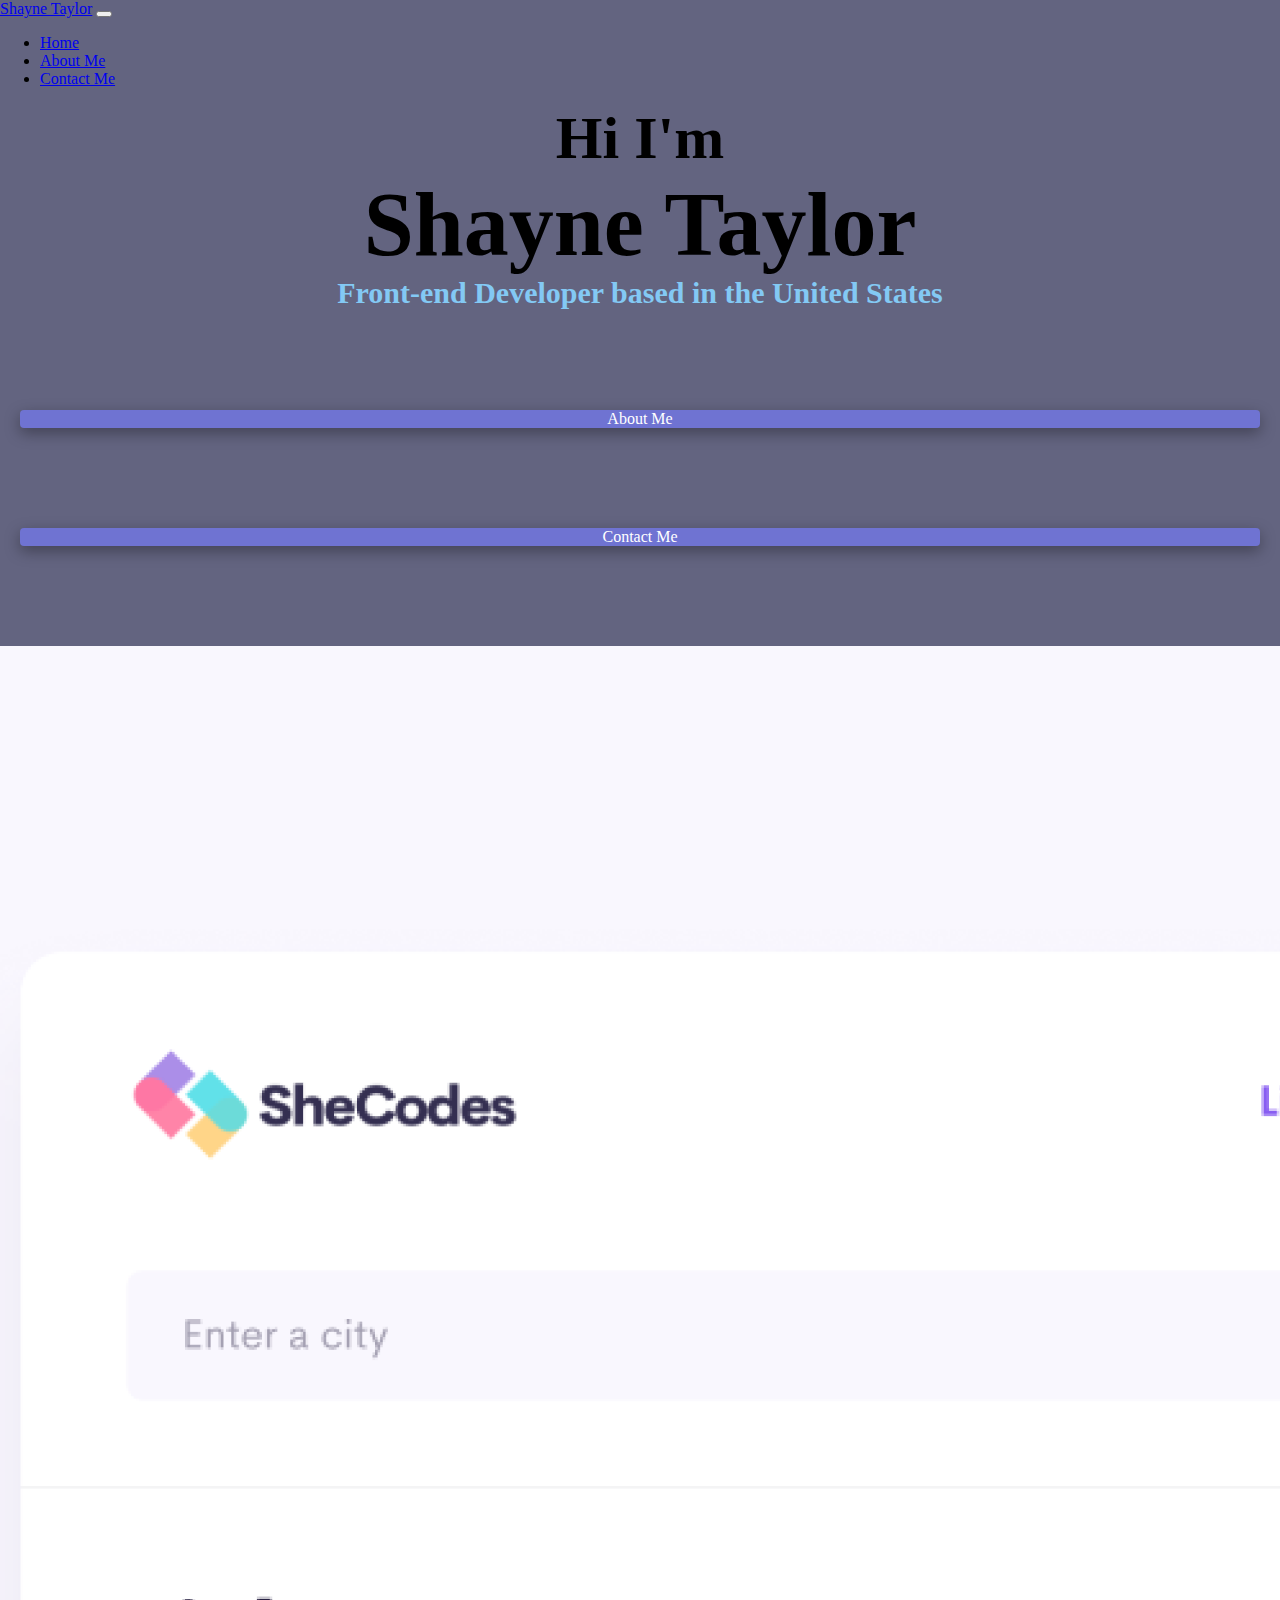
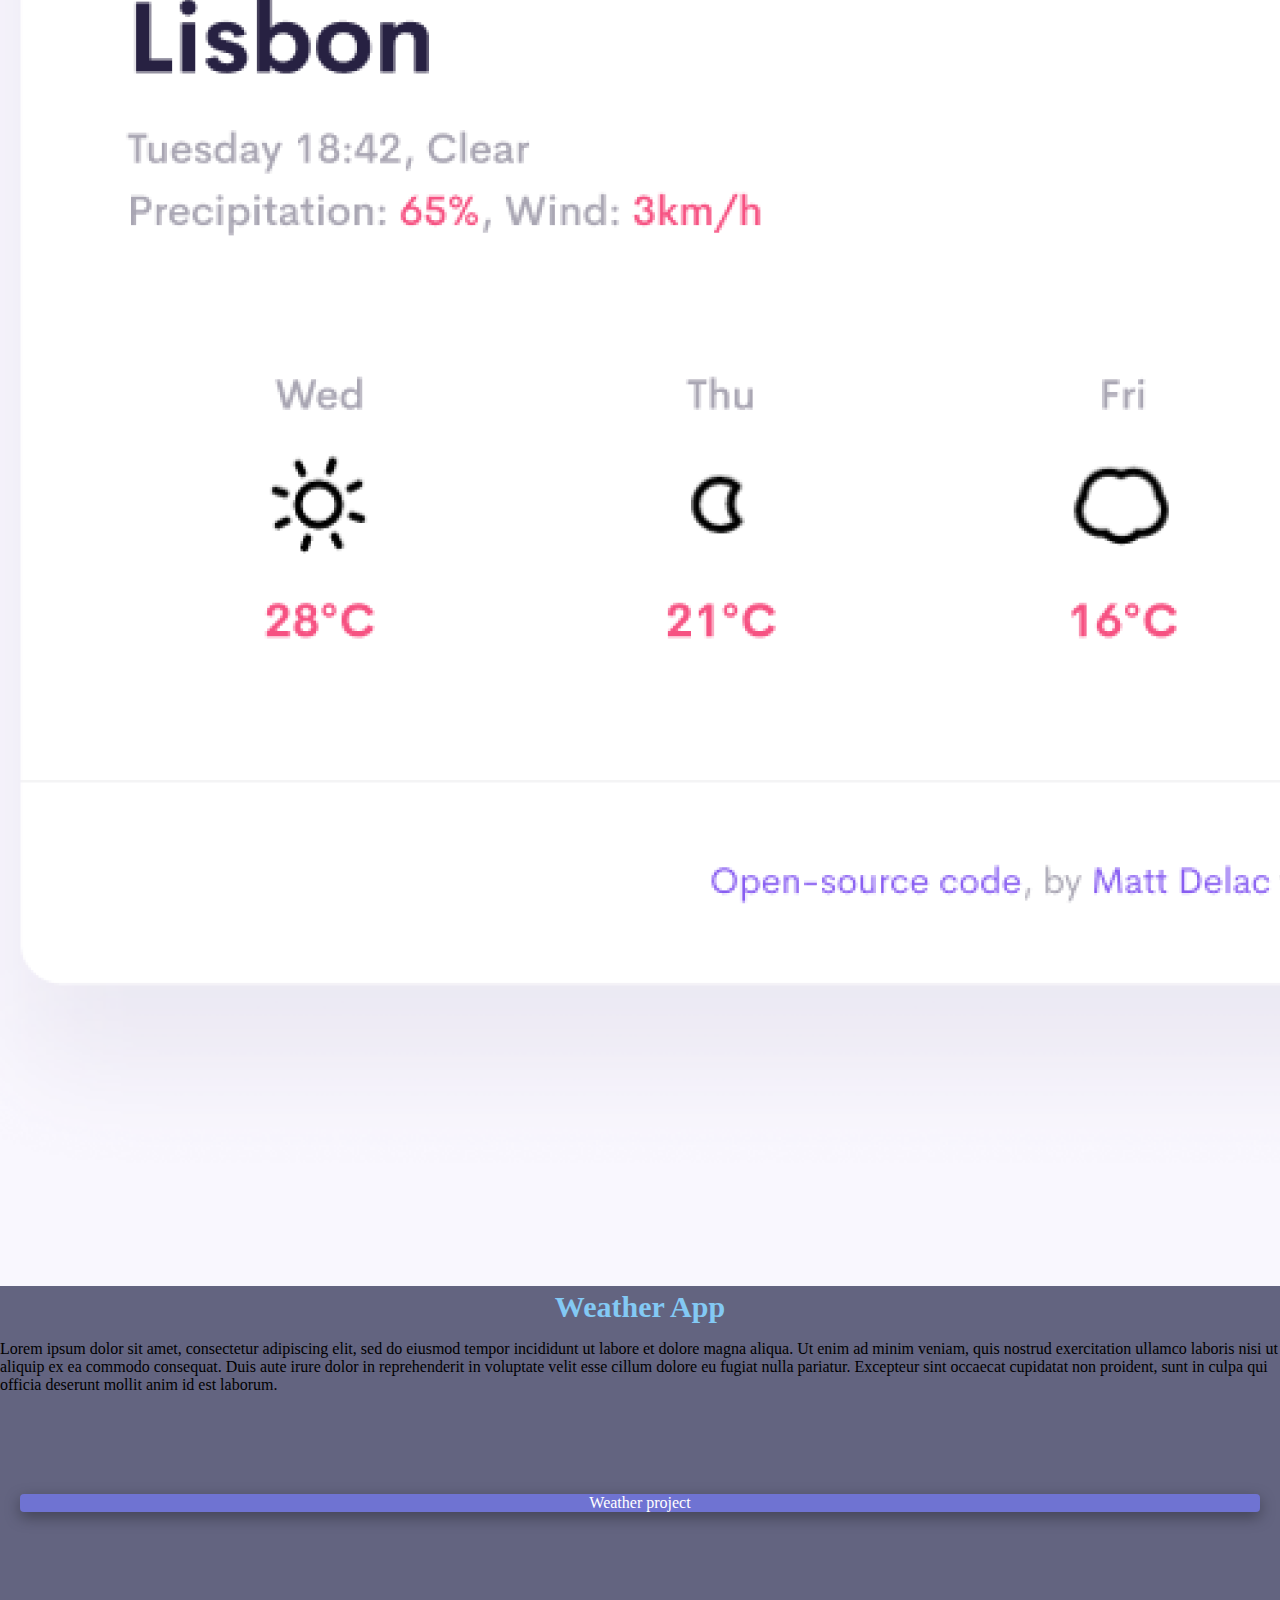
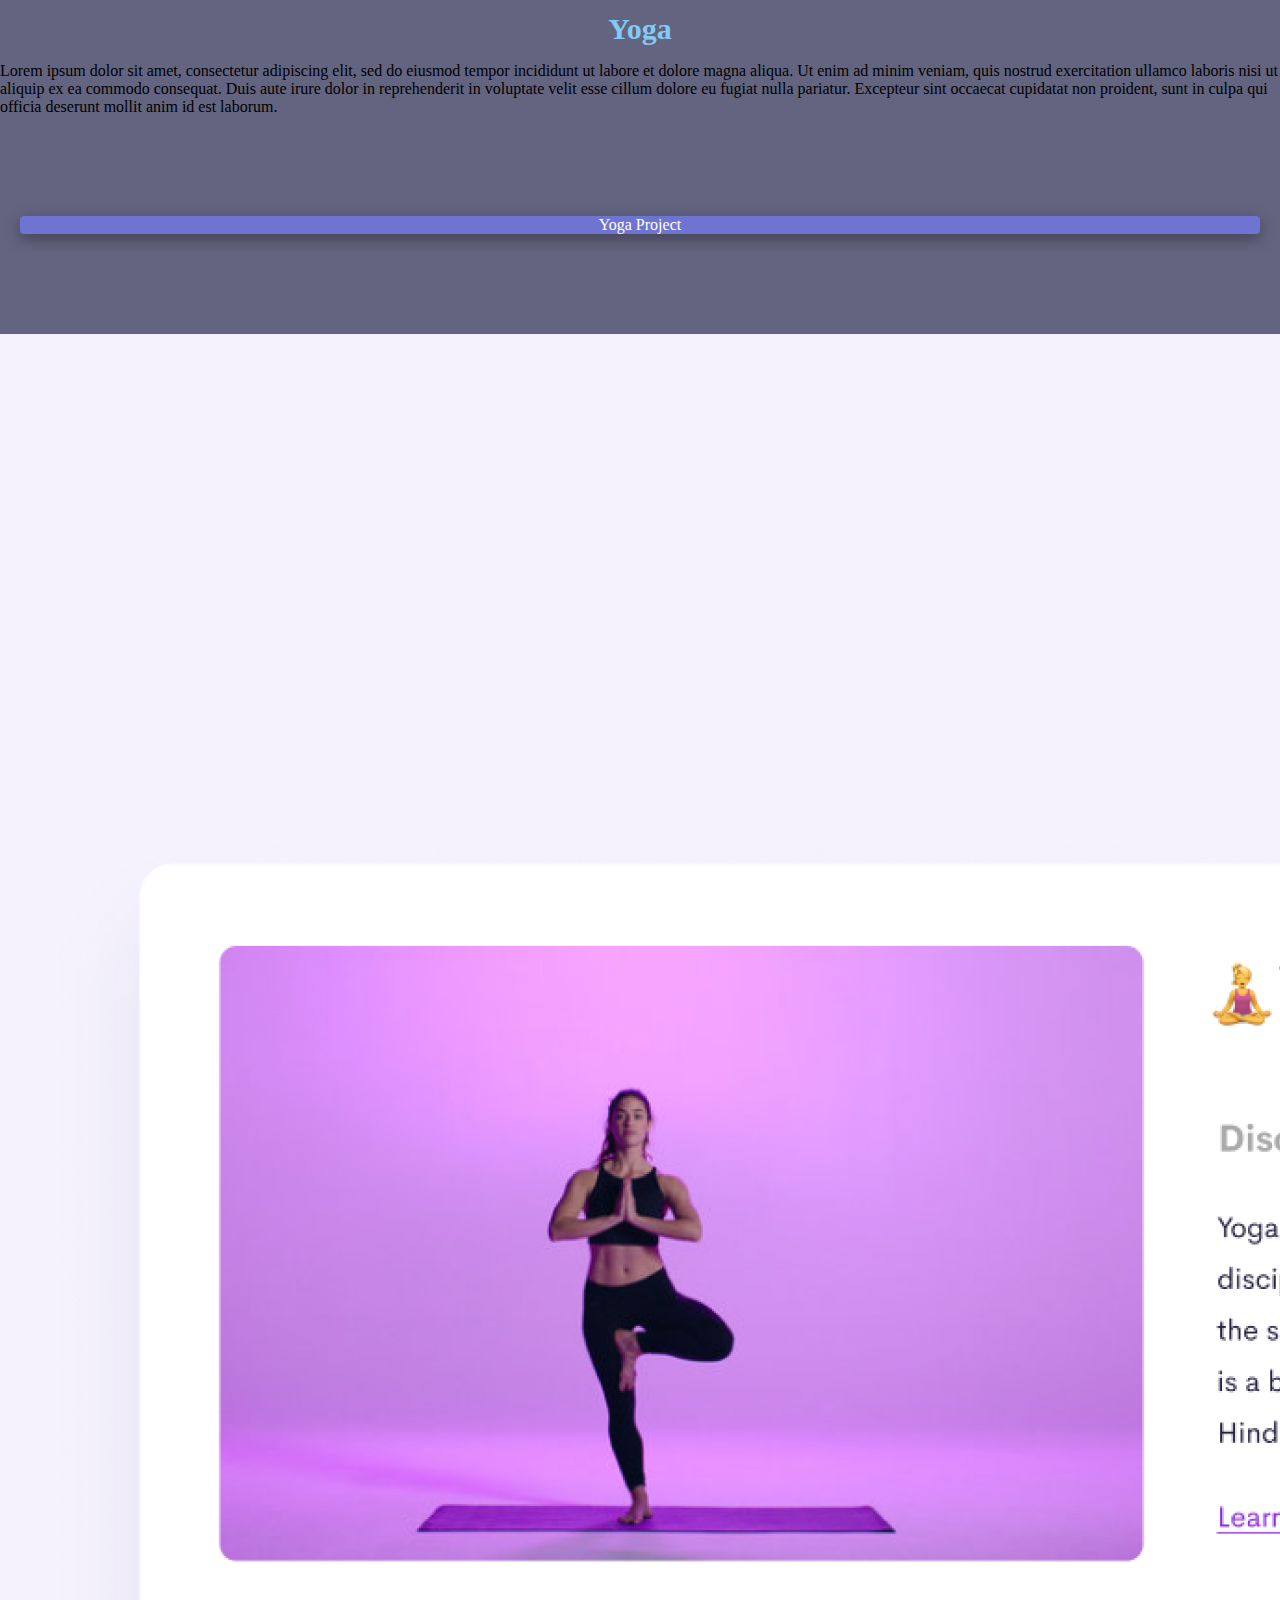
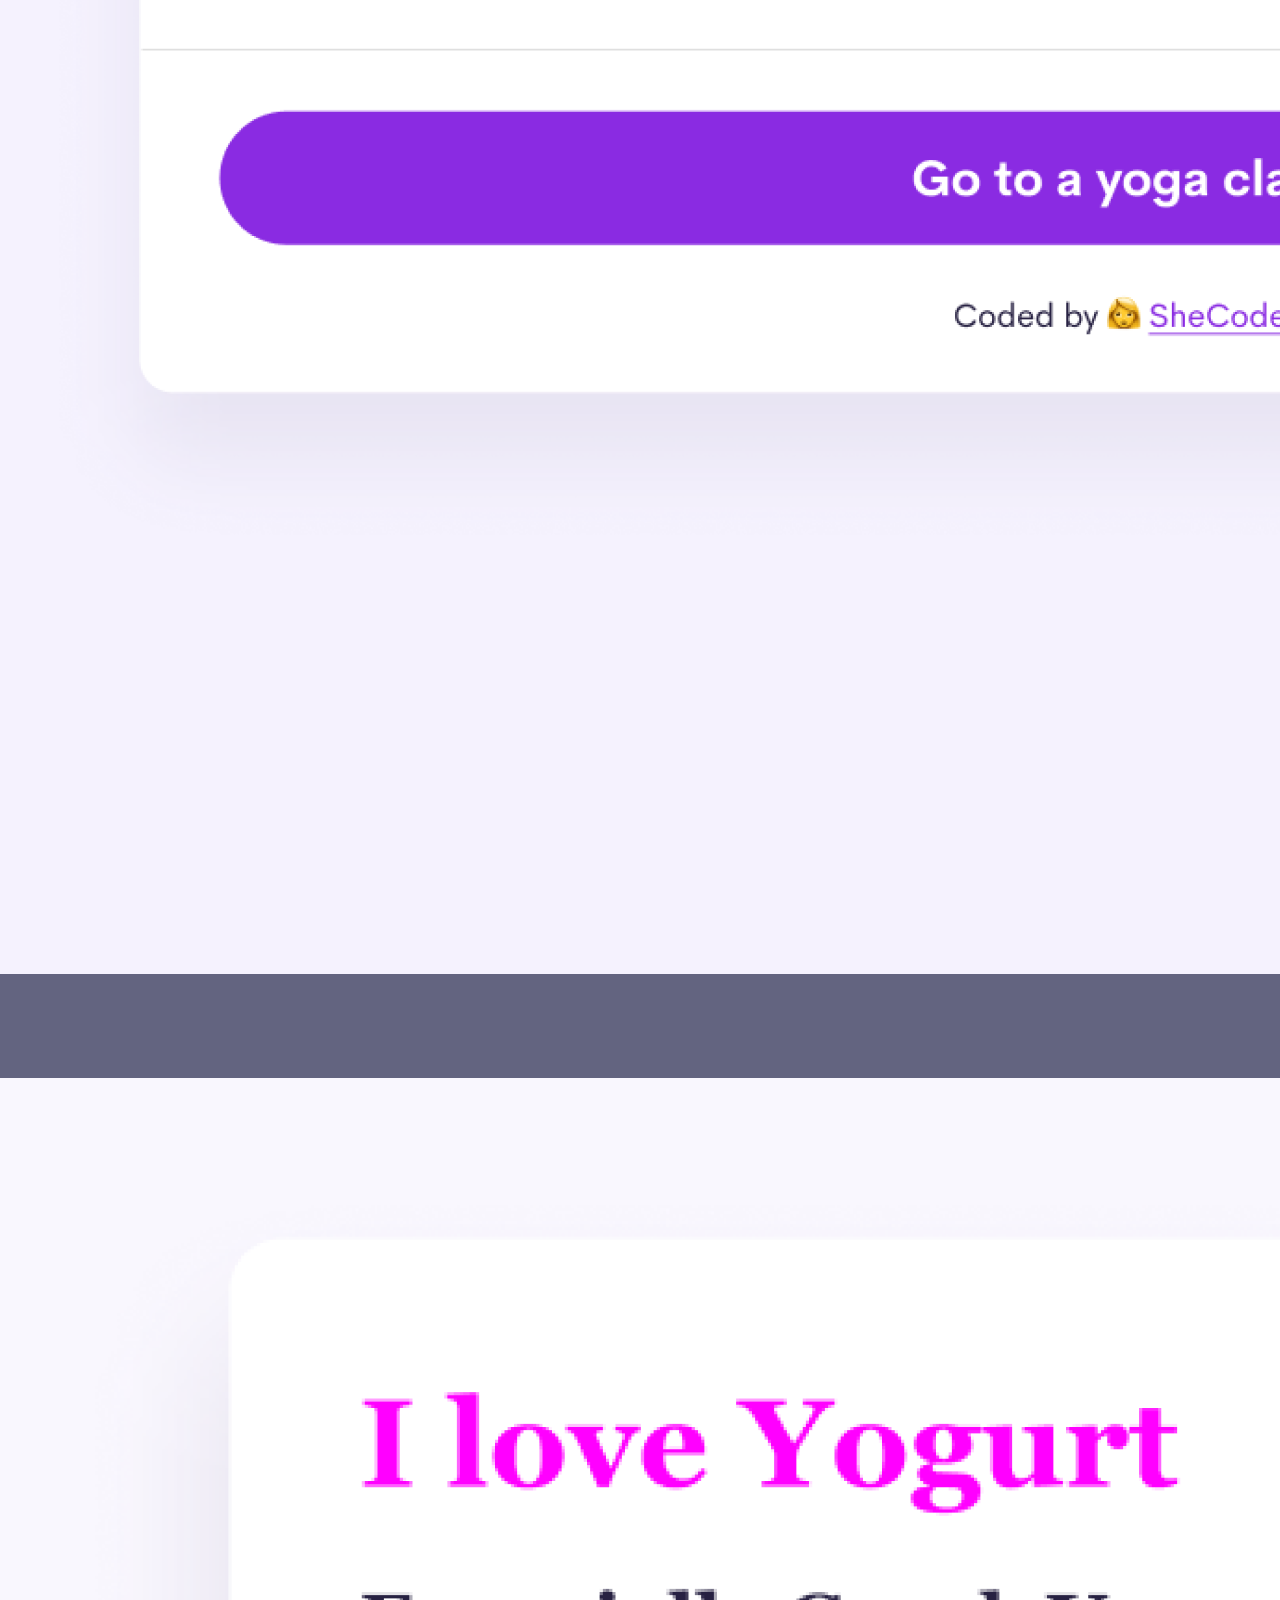
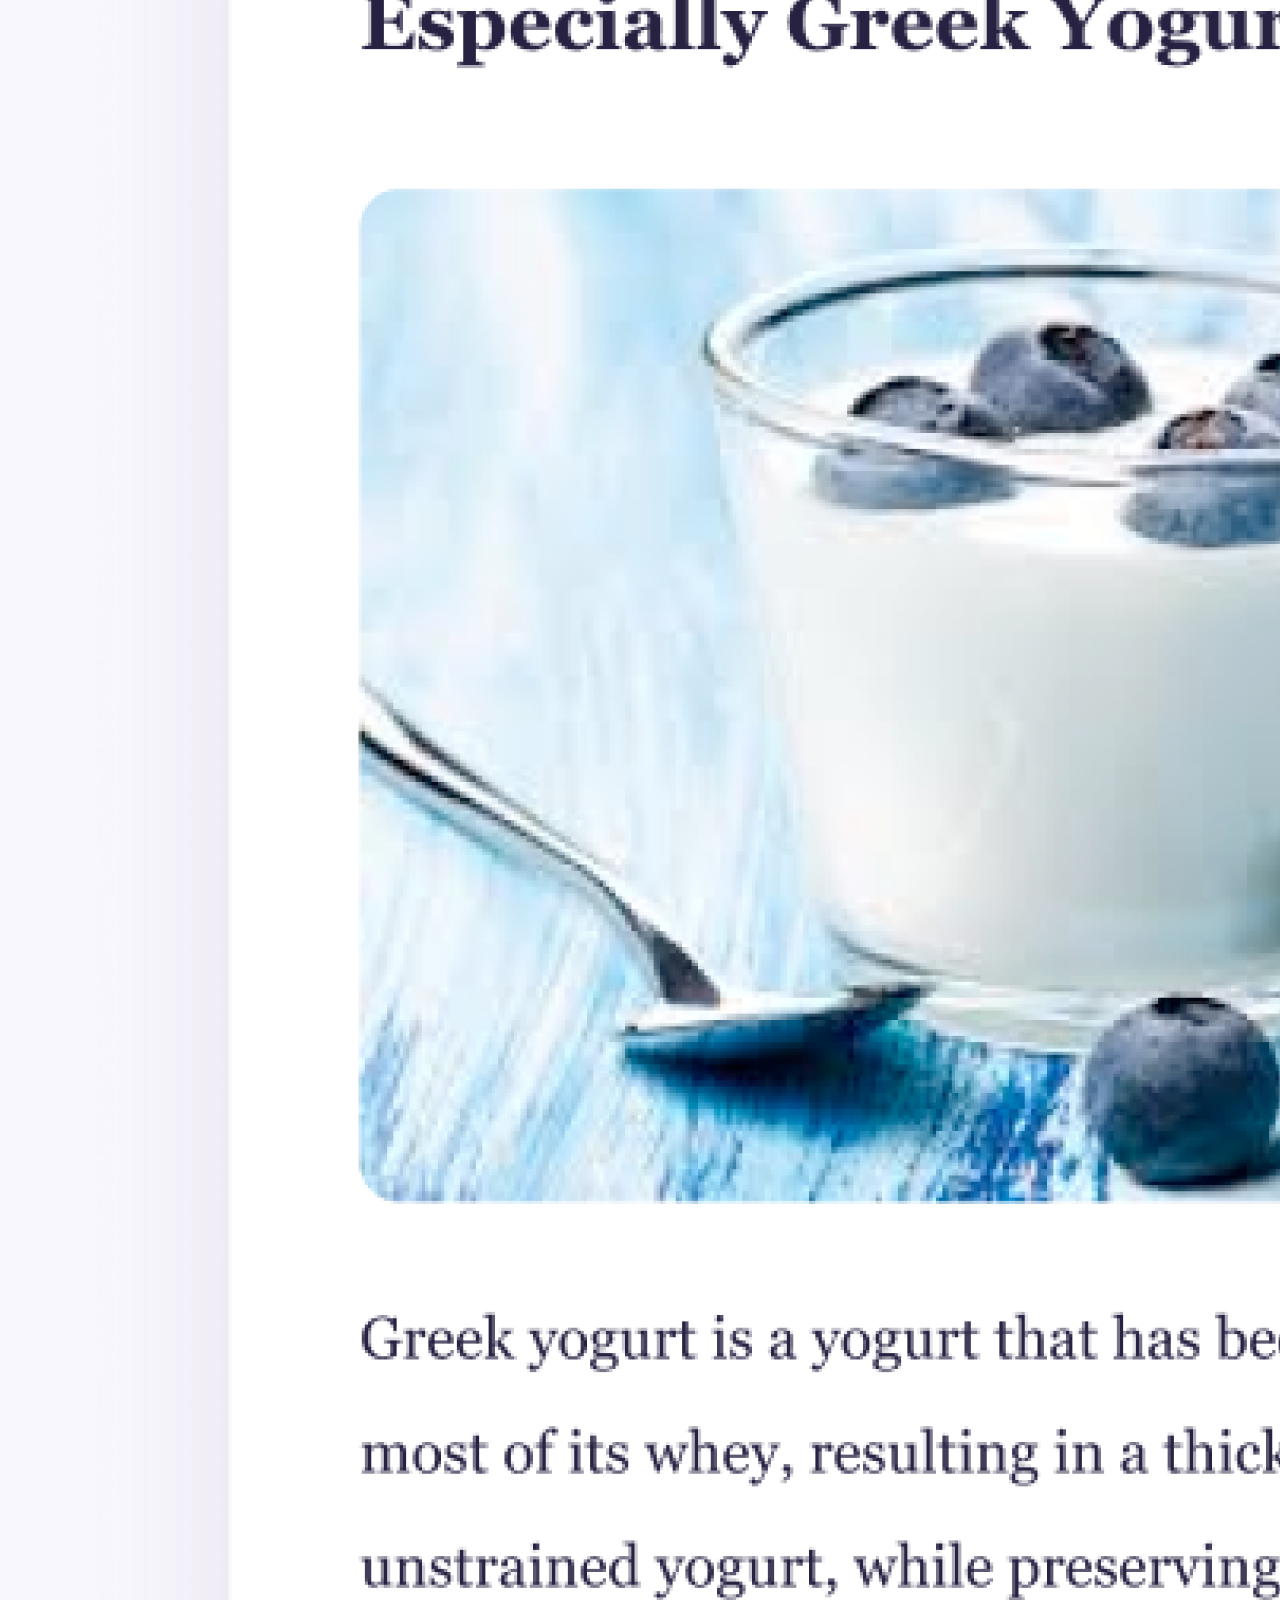
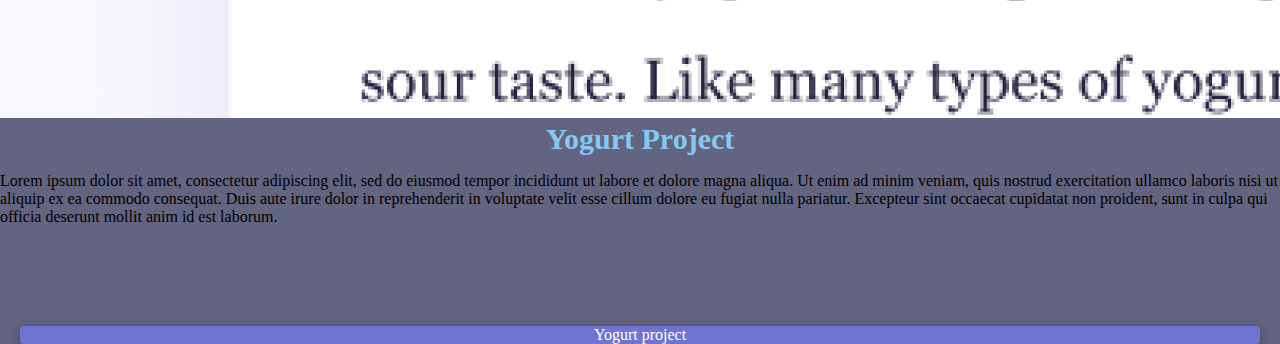
==== index.html @ 37ce84e1 "portfolio project" ====
<!DOCTYPE html>
<html lang="en">
  <head>
    <meta charset="UTF-8" />
    <meta name="viewport" content="width=device-width, initial-scale=1.0" />
    <meta name="Shayne Taylor" content="Portfolio" />
    <meta http-equiv="X-UA-Compatible" content="ie=edge" />
    <link
      href="https://cdn.jsdelivr.net/npm/bootstrap@5.2.3/dist/css/bootstrap.min.css"
      rel="stylesheet"
      integrity="sha384-rbsA2VBKQhggwzxH7pPCaAqO46MgnOM80zW1RWuH61DGLwZJEdK2Kadq2F9CUG65"
      crossorigin="anonymous"
    />
    <script
      src="https://cdn.jsdelivr.net/npm/bootstrap@5.2.3/dist/js/bootstrap.bundle.min.js"
      integrity="sha384-kenU1KFdBIe4zVF0s0G1M5b4hcpxyD9F7jL+jjXkk+Q2h455rYXK/7HAuoJl+0I4"
      crossorigin="anonymous"
    ></script>
    <link rel="stylesheet" href="src/style.css" />
    <title>Shayne Taylor</title>
  </head>
  <body>
    <nav class="navbar navbar-expand-lg bg-dark p-3 sticky-top">
      <div class="container-fluid">
        <a class="navbar-brand text-bg-dark" href="index.html">Shayne Taylor</a>
        <button
          class="navbar-toggler"
          type="button"
          data-bs-toggle="collapse"
          data-bs-target="#navbarNav"
          aria-controls="navbarNav"
          aria-expanded="false"
          aria-label="Toggle navigation"
        >
          <span class="navbar-toggler-icon"></span>
        </button>
        <div class="collapse navbar-collapse" id="navbarNav">
          <ul class="navbar-nav">
            <li class="nav-item">
              <a
                class="nav-link active text-bg-dark"
                aria-current="page"
                href="index.html"
                >Home</a
              >
            </li>
            <li class="nav-item">
              <a class="nav-link text-bg-dark" href="about.html">About Me</a>
            </li>
            <li class="nav-item">
              <a class="nav-link text-bg-dark" href="about.html#contact-me"
                >Contact Me</a
              >
            </li>
          </ul>
        </div>
      </div>
    </nav>
    <h2 class="special-greeting">Hi I'm</h2>
    <h1 class="special-heading">Shayne Taylor</h1>
    <h3 class="special-description">
      Front-end Developer based in the United States
    </h3>
    <div class="d-flex justify-content-center">
      <a href="about.html" class="about-button p-3">About Me</a>
      <a href="about.html#contact-me" class="contact-button p-3"> Contact Me</a>
    </div>

    <div class="container">
      <div class="row rows">
        <div class="col-sm-6">
          <img
            src="images/weather.png"
            alt="Weather App"
            class="img-fluid float-start p-2 shadow rounded"
          />
        </div>
        <div class="col-sm-6">
          <h3>Weather App</h3>
          <p class="text-center mt-5">
            Lorem ipsum dolor sit amet, consectetur adipiscing elit, sed do
            eiusmod tempor incididunt ut labore et dolore magna aliqua. Ut enim
            ad minim veniam, quis nostrud exercitation ullamco laboris nisi ut
            aliquip ex ea commodo consequat. Duis aute irure dolor in
            reprehenderit in voluptate velit esse cillum dolore eu fugiat nulla
            pariatur. Excepteur sint occaecat cupidatat non proident, sunt in
            culpa qui officia deserunt mollit anim id est laborum.
          </p>
          <a href="#" class="project-buttons p-3">Weather project</a>
        </div>
      </div>
      <div class="row rows">
        <div class="col-sm-6">
          <h3>Yoga</h3>
          <p class="text-center mt-5">
            Lorem ipsum dolor sit amet, consectetur adipiscing elit, sed do
            eiusmod tempor incididunt ut labore et dolore magna aliqua. Ut enim
            ad minim veniam, quis nostrud exercitation ullamco laboris nisi ut
            aliquip ex ea commodo consequat. Duis aute irure dolor in
            reprehenderit in voluptate velit esse cillum dolore eu fugiat nulla
            pariatur. Excepteur sint occaecat cupidatat non proident, sunt in
            culpa qui officia deserunt mollit anim id est laborum.
            <a href="#" class="project-buttons p-3">Yoga Project</a>
          </p>
        </div>
        <div class="col-sm-6">
          <img
            src="images/yoga.png"
            class="img-fluid float-start p-2 shadow rounded"
            alt=""
          />
        </div>
      </div>
      <div class="row rows">
        <div class="col-sm-6">
          <img
            src="images/yogurt.png"
            class="img-fluid float-start p-2 shadow rounded"
            alt=""
          />
        </div>
        <div class="col-sm-6">
          <h3>Yogurt Project</h3>
          <p class="text-center mt-5">
            Lorem ipsum dolor sit amet, consectetur adipiscing elit, sed do
            eiusmod tempor incididunt ut labore et dolore magna aliqua. Ut enim
            ad minim veniam, quis nostrud exercitation ullamco laboris nisi ut
            aliquip ex ea commodo consequat. Duis aute irure dolor in
            reprehenderit in voluptate velit esse cillum dolore eu fugiat nulla
            pariatur. Excepteur sint occaecat cupidatat non proident, sunt in
            culpa qui officia deserunt mollit anim id est laborum.
          </p>
          <a href="#" class="project-buttons p-3">Yogurt project</a>
        </div>
      </div>
    </div>
  </body>
</html>
---- src/style.css ----
:root {
  --primary-color: #6f73d2;
  --secondary-color: #83c9f4;
  --tertiary-color: #e4fde1;
  --contact-shadow: rgba(0, 0, 0, 0.35) 0px 5px 15px;
}
html {
  height: 250%;
}
body {
  margin: 0;
  padding: 0;
  background-color: #636480;
}

h1,
h2,
h3,
h4 {
  text-align: center;
  margin: 0;
}
h1 {
  font-size: 90px;
}
h2 {
  font-size: 60px;
}
h3 {
  color: var(--secondary-color);
  font-weight: bold;
  font-size: 30px;
}

.contact,
.about {
  font-style: none;
  padding: 15px 10px;
  border-radius: 5px;
  margin-top: 30px;
  margin-left: 10px;
  border-width: 1px;
  border-color: var(--primary-color);
}
.contact-button,
.about-button,
.project-buttons {
  background-color: var(--primary-color);
  color: #ffff;
  border-radius: 4px;
  text-decoration: none;
  margin: 100px 20px;
  box-shadow: var(--contact-shadow);
  text-align: center;
  display: block;
}
.contact-button:hover,
.about-button:hover,
.project-buttons:hover {
  color: var(--tertiary-color);
  background-color: var(--secondary-color);
  transition: 0.25s;
}

.paragraphs {
  display: flex;
  flex-direction: row;
}
.para {
  background-color: var(--tertiary-color);
  margin: 10px;
  padding: 10px;
  border-radius: 3px;
  margin-top: 100px;
}
.contact-me {
  text-align: center;
  font-size: 50px;
}
.email {
  text-align: center;
  margin-top: 30px;
  font-size: 25px;
  text-decoration: none;
  color: var(--tertiary-color);
}
.email:hover {
  color: var(--primary-color);
  transition: 0.25s;
}
.link-email,
.home {
  display: flex;
  justify-content: center;
}
.rows {
  margin-bottom: 100px;
}

@media (max-width: 576px) {
  .special-heading {
    text-align: center;
    font-size: 48px;
  }
  .special-description {
    text-align: center;
    font-size: 20px;
  }
  .special-greeting {
    text-align: center;
    font-size: 32px;
  }
}
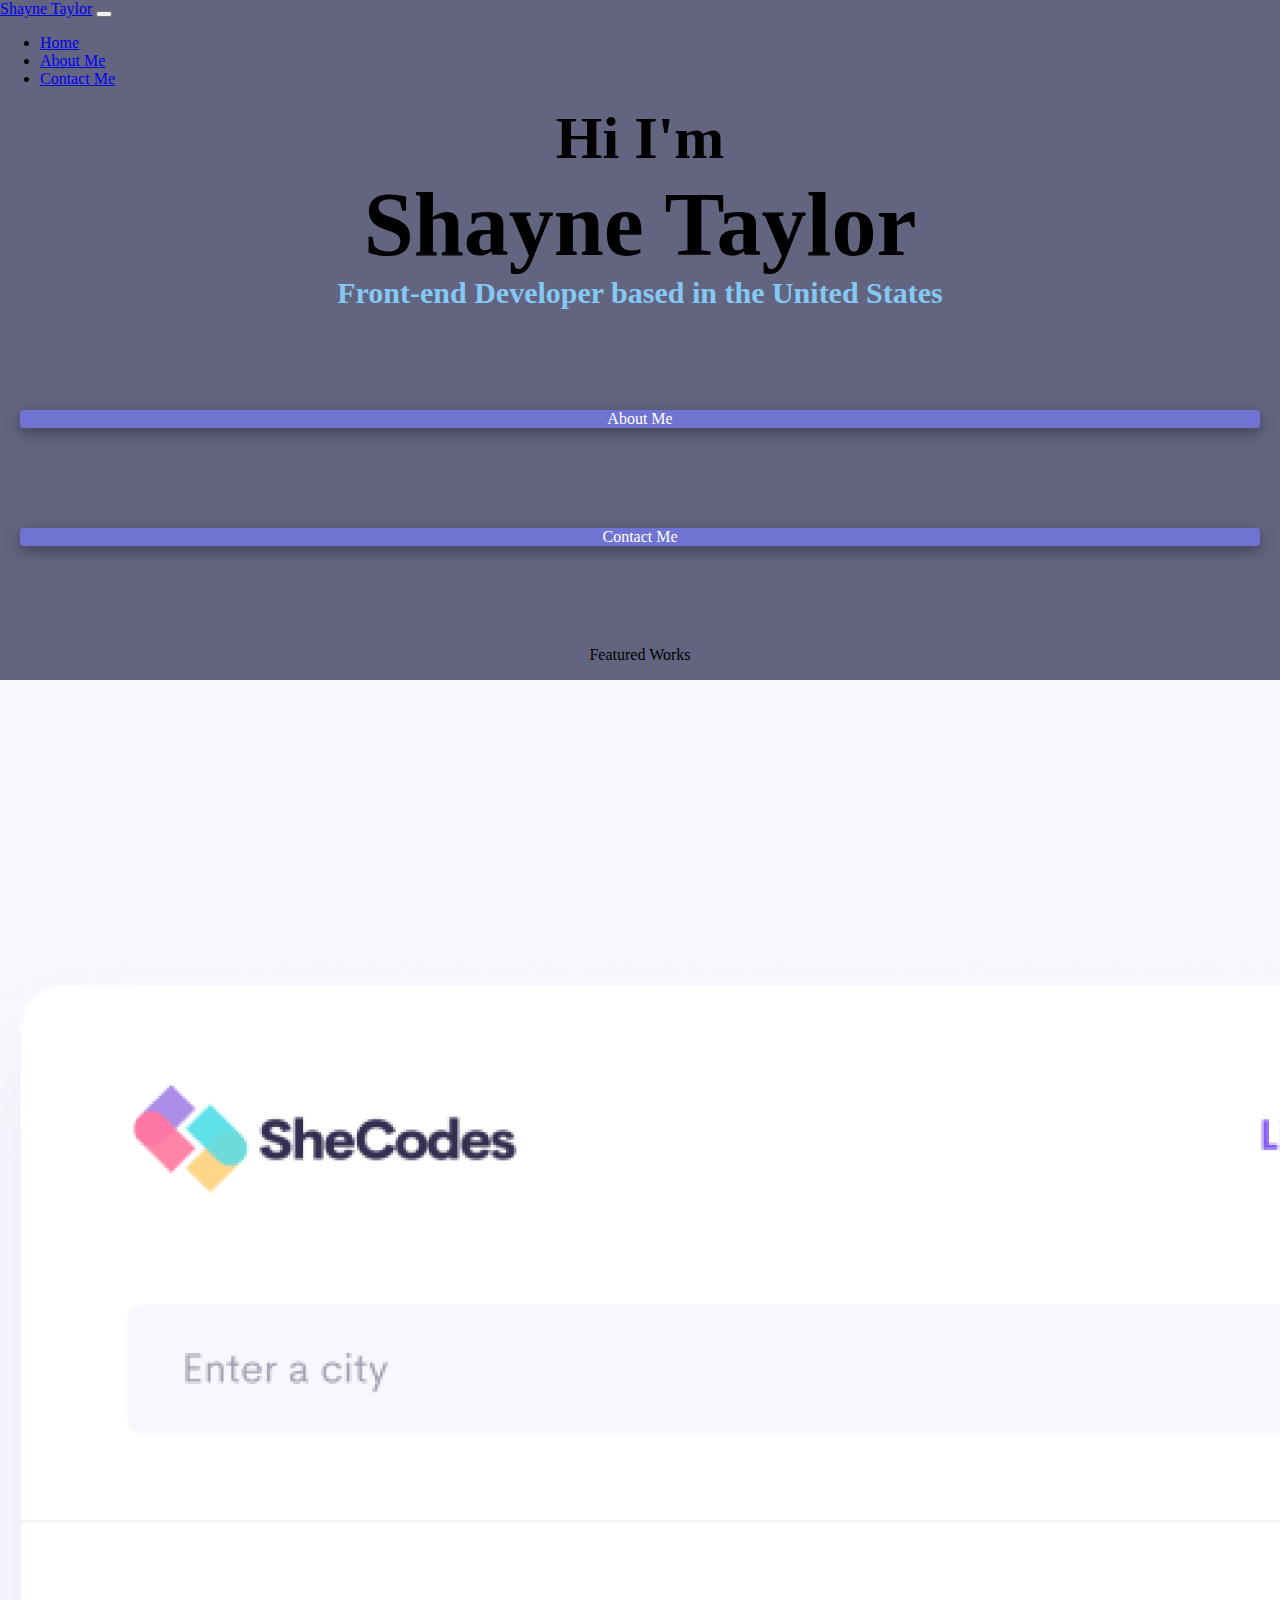
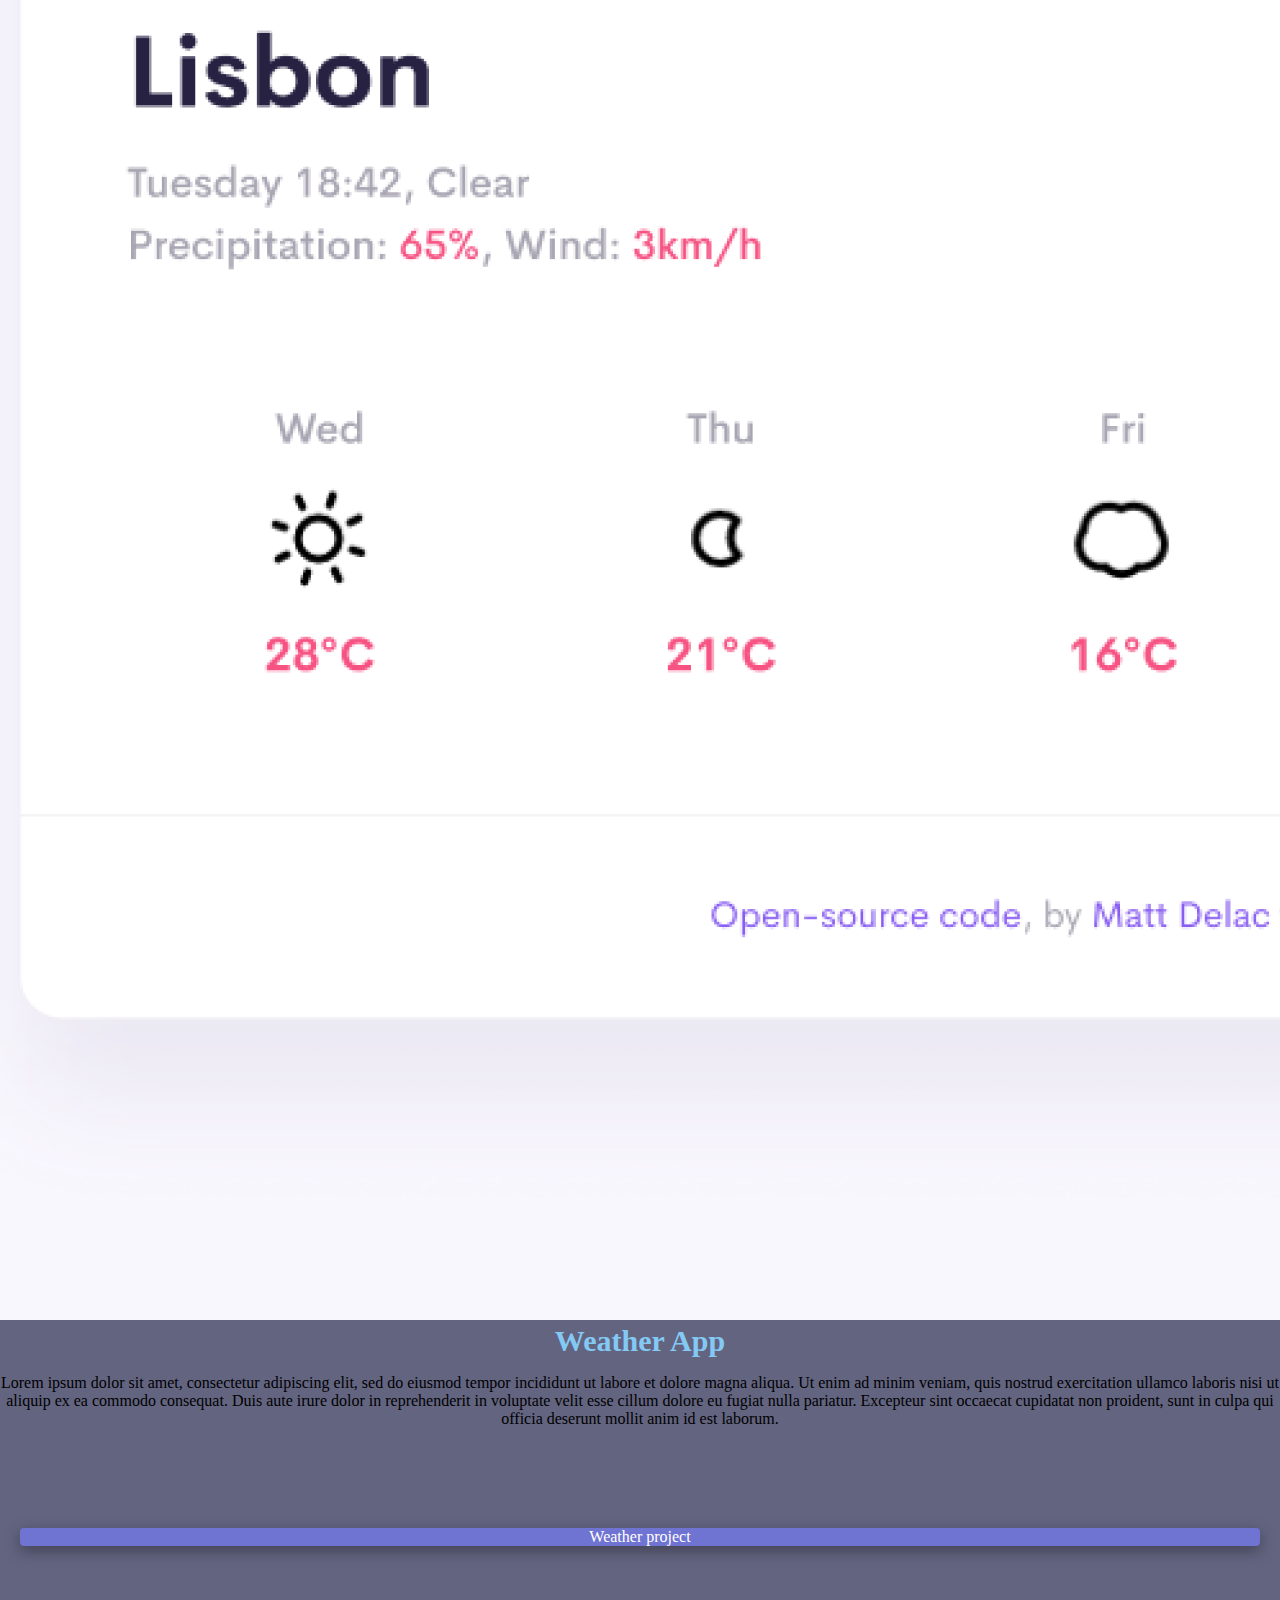
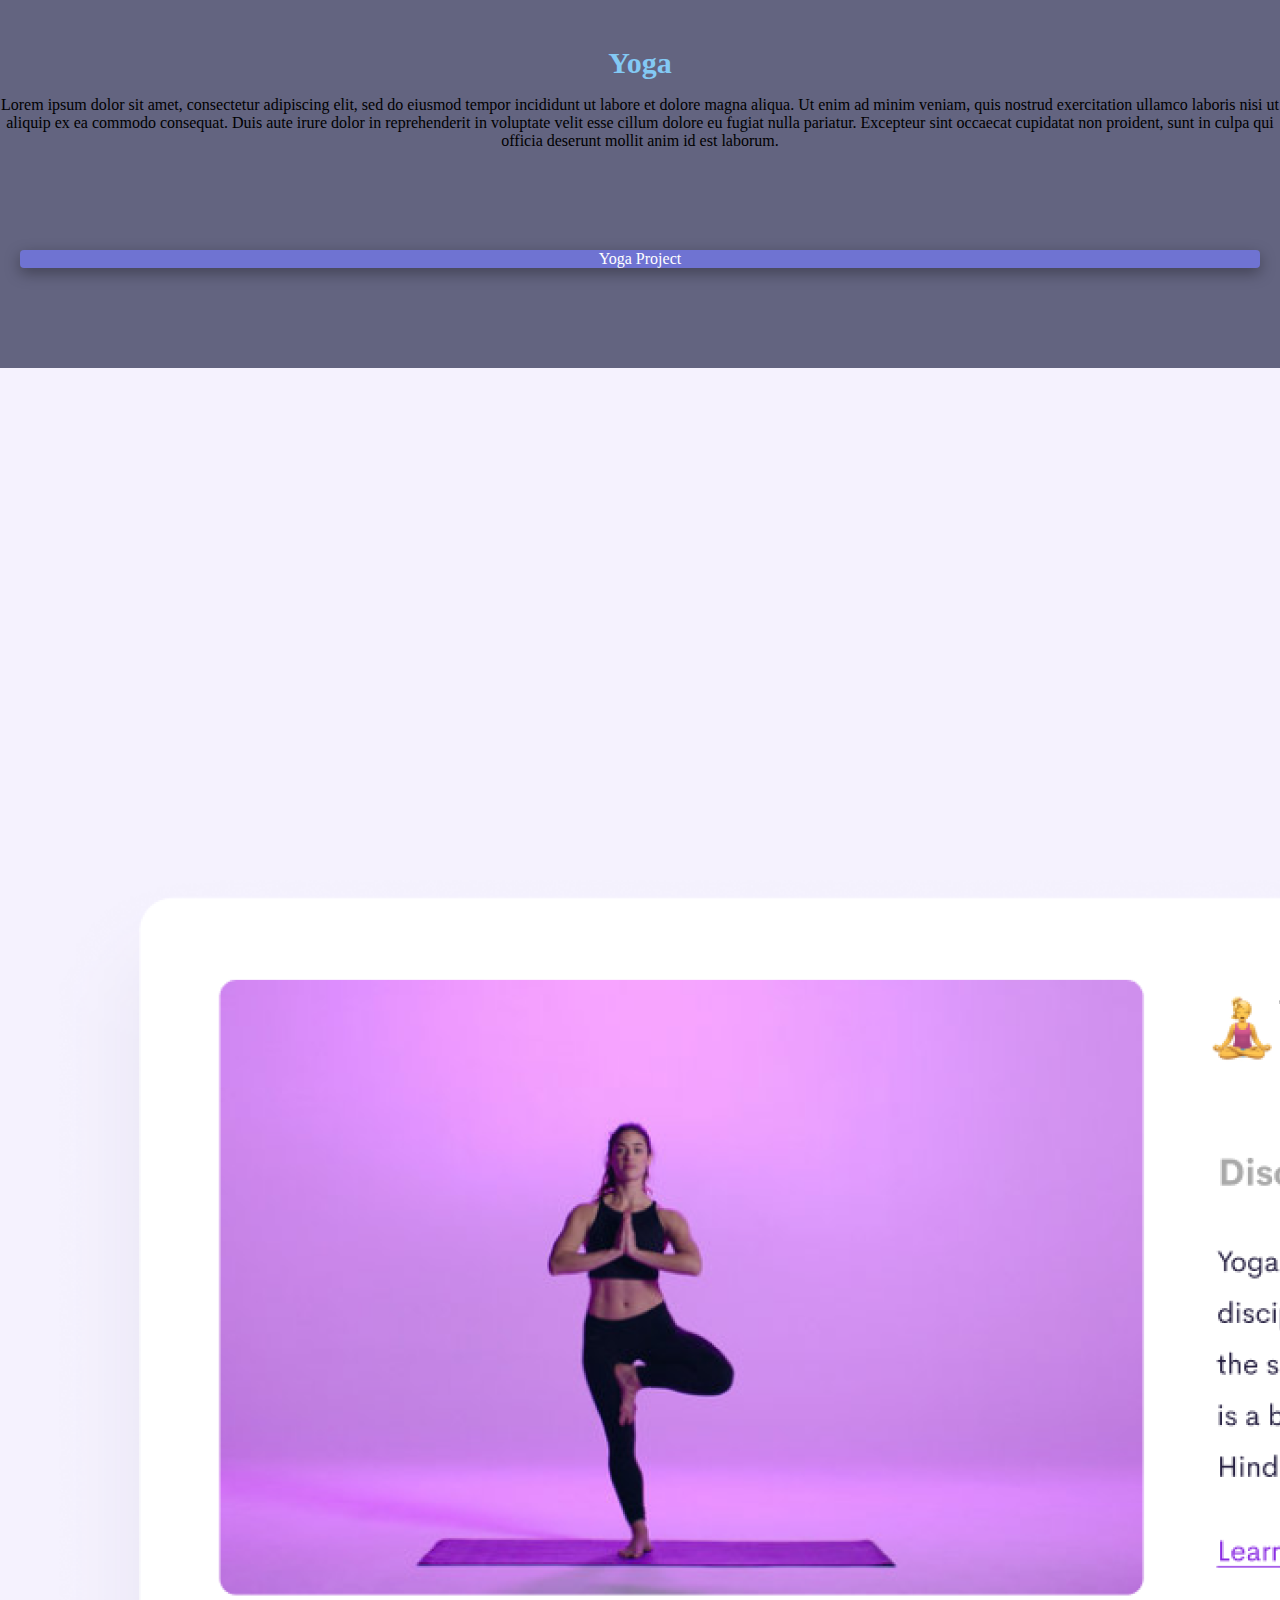
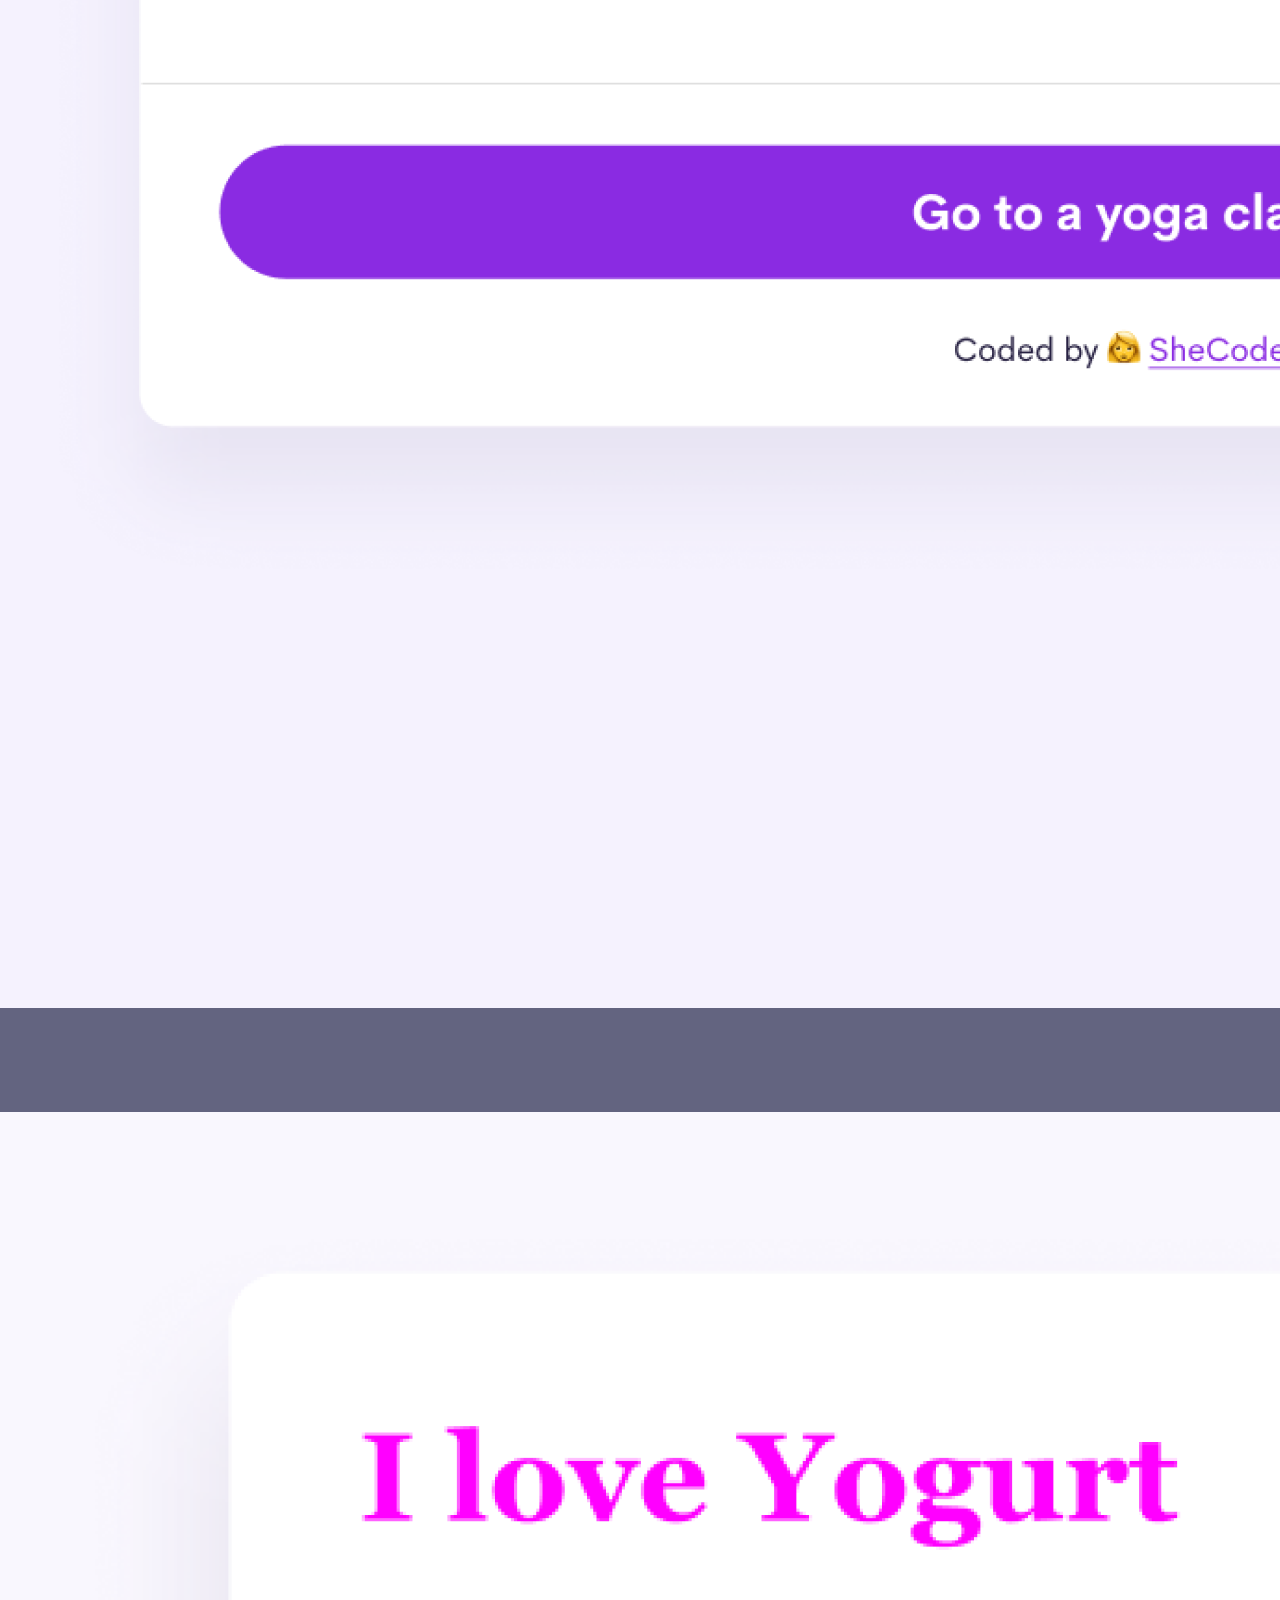
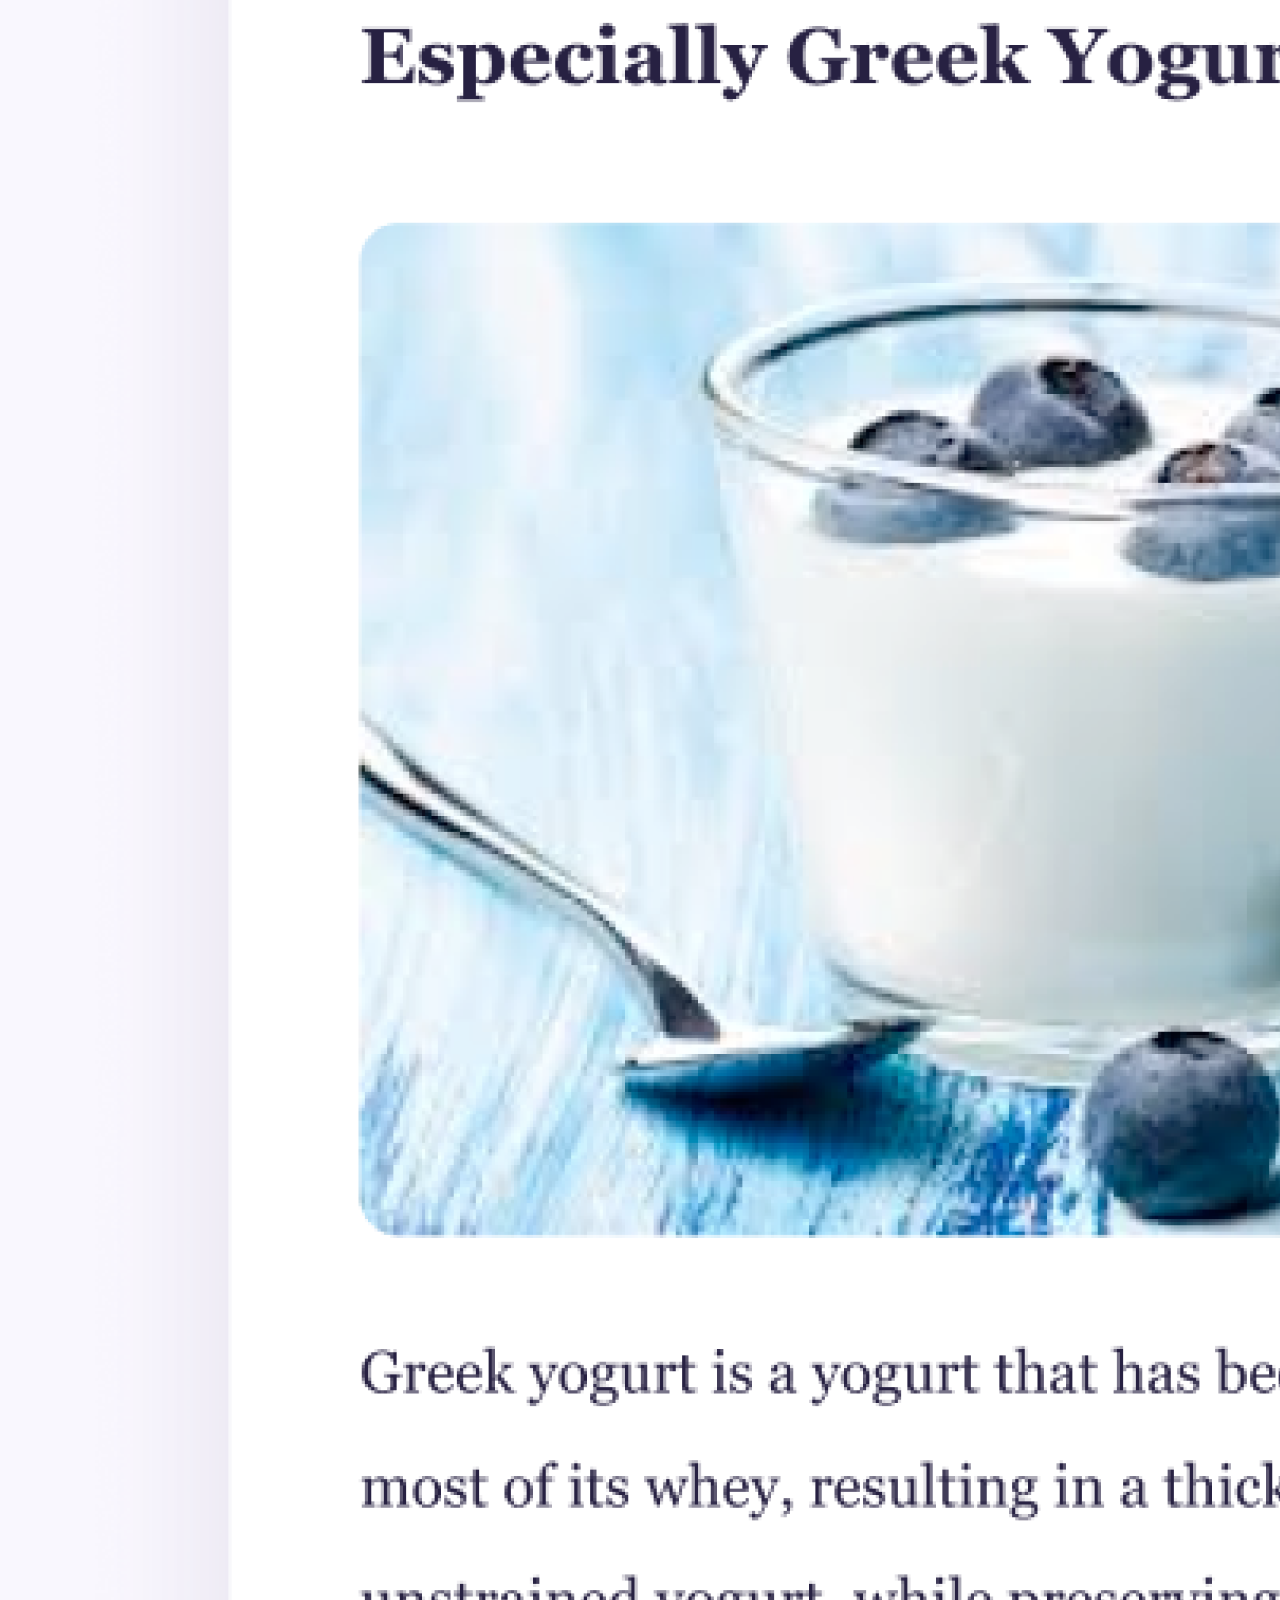
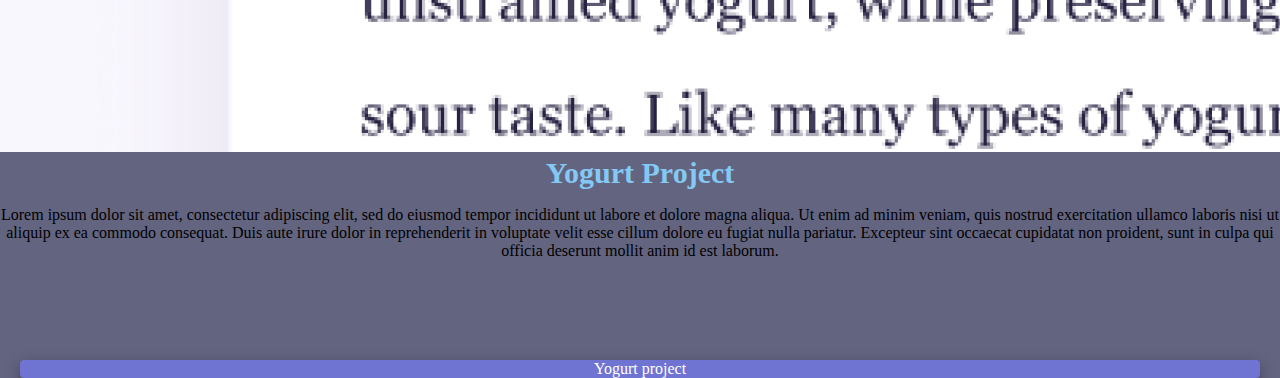
==== commit ea42357f: "added text" ====
--- a/index.html
+++ b/index.html
@@ -65,6 +65,8 @@
       <a href="about.html" class="about-button p-3">About Me</a>
       <a href="about.html#contact-me" class="contact-button p-3"> Contact Me</a>
     </div>
+
+    <p>Featured Works</p>
 
     <div class="container">
       <div class="row rows">
--- a/src/style.css
+++ b/src/style.css
@@ -11,6 +11,10 @@
   margin: 0;
   padding: 0;
   background-color: #636480;
+}
+
+p {
+  text-align: center;
 }
 
 h1,
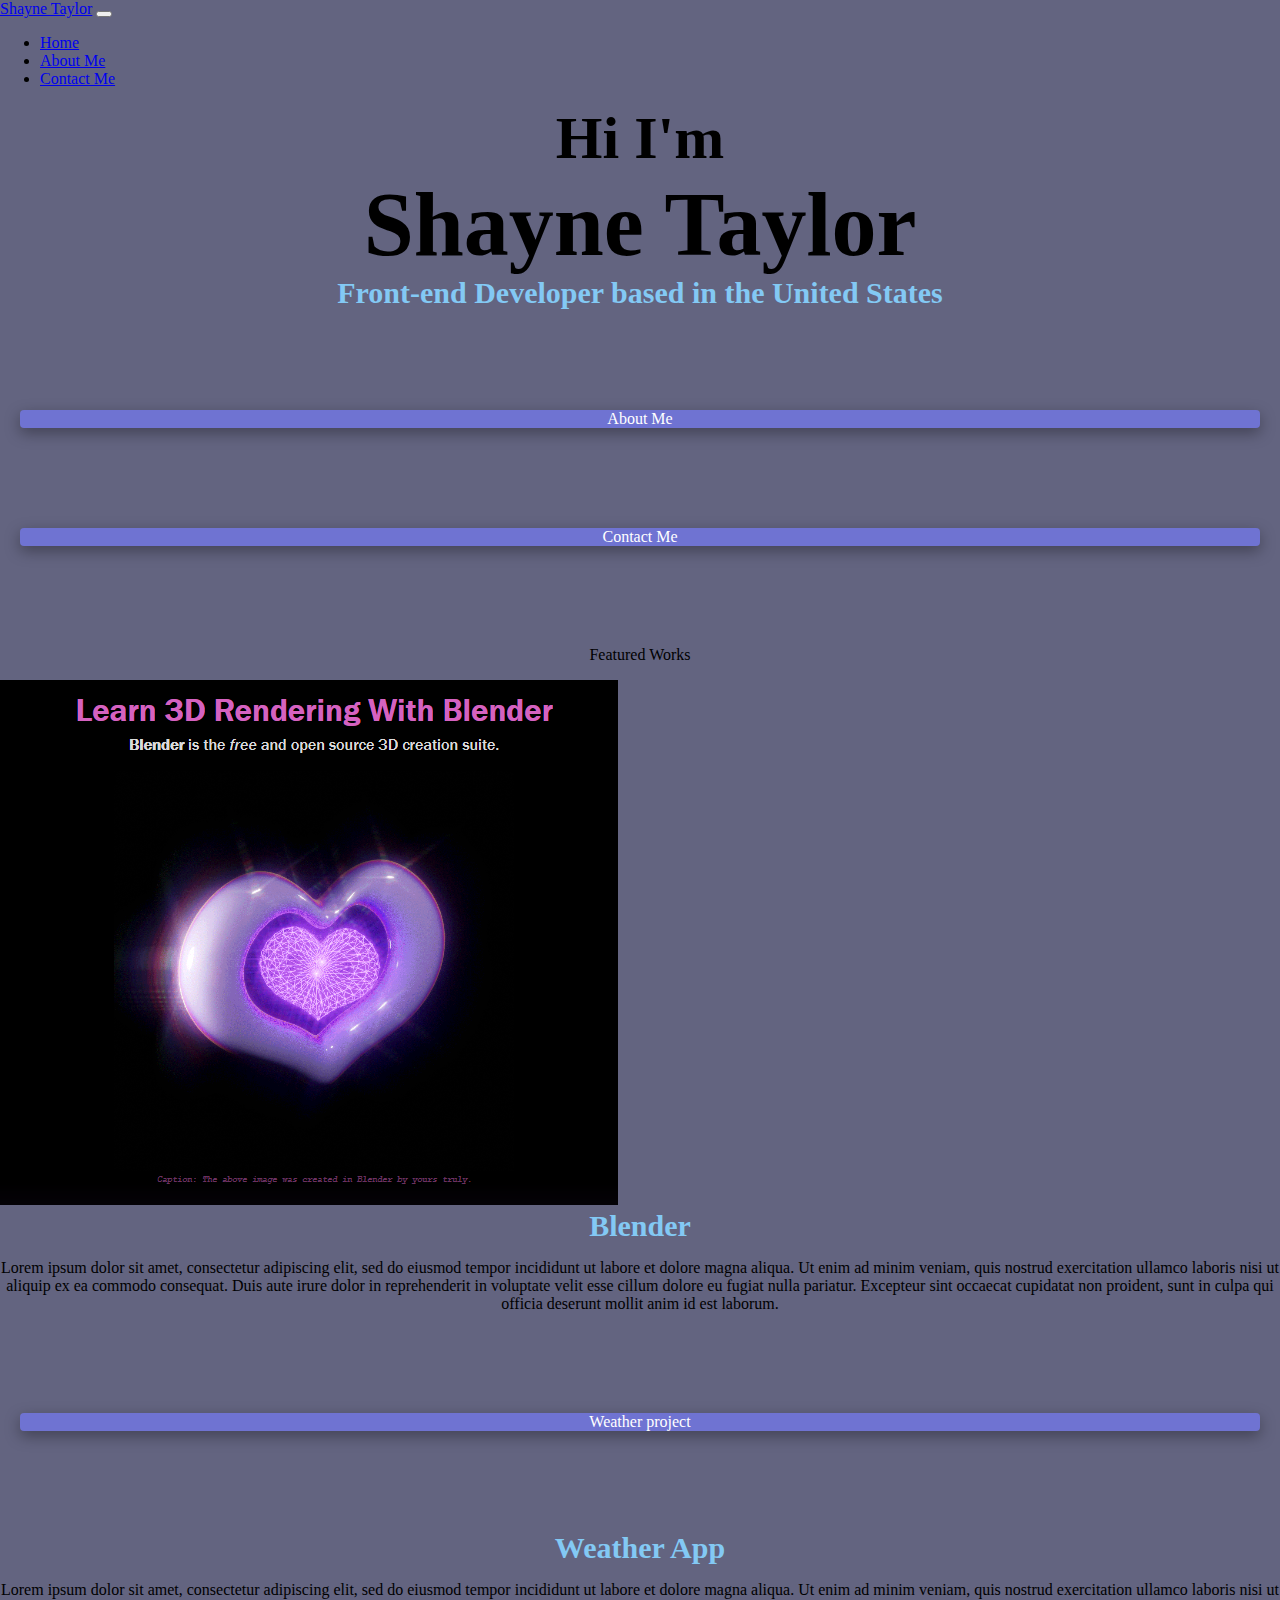
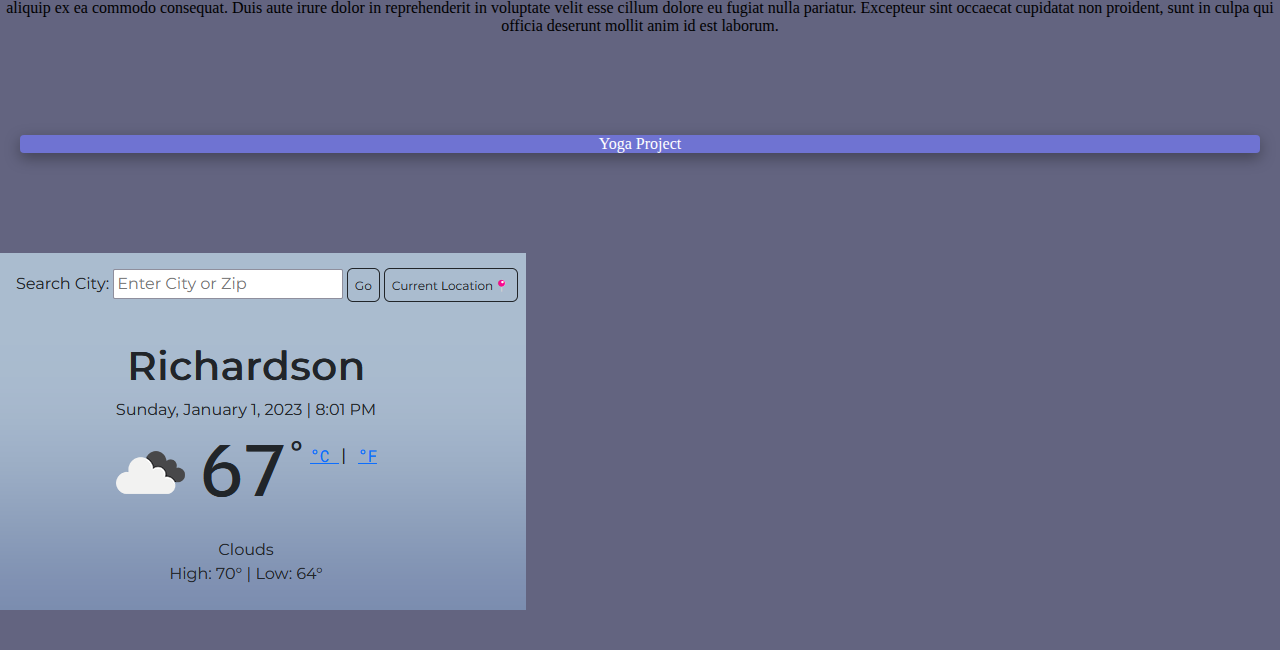
==== commit d587731e: "changed images" ====
--- a/index.html
+++ b/index.html
@@ -72,13 +72,13 @@
       <div class="row rows">
         <div class="col-sm-6">
           <img
-            src="images/weather.png"
-            alt="Weather App"
+            src="images/blender.png"
+            alt="Blender Landing Page"
             class="img-fluid float-start p-2 shadow rounded"
           />
         </div>
         <div class="col-sm-6">
-          <h3>Weather App</h3>
+          <h3>Blender</h3>
           <p class="text-center mt-5">
             Lorem ipsum dolor sit amet, consectetur adipiscing elit, sed do
             eiusmod tempor incididunt ut labore et dolore magna aliqua. Ut enim
@@ -93,7 +93,7 @@
       </div>
       <div class="row rows">
         <div class="col-sm-6">
-          <h3>Yoga</h3>
+          <h3>Weather App</h3>
           <p class="text-center mt-5">
             Lorem ipsum dolor sit amet, consectetur adipiscing elit, sed do
             eiusmod tempor incididunt ut labore et dolore magna aliqua. Ut enim
@@ -107,33 +107,12 @@
         </div>
         <div class="col-sm-6">
           <img
-            src="images/yoga.png"
+            src="images/weather.png"
             class="img-fluid float-start p-2 shadow rounded"
             alt=""
           />
         </div>
       </div>
-      <div class="row rows">
-        <div class="col-sm-6">
-          <img
-            src="images/yogurt.png"
-            class="img-fluid float-start p-2 shadow rounded"
-            alt=""
-          />
-        </div>
-        <div class="col-sm-6">
-          <h3>Yogurt Project</h3>
-          <p class="text-center mt-5">
-            Lorem ipsum dolor sit amet, consectetur adipiscing elit, sed do
-            eiusmod tempor incididunt ut labore et dolore magna aliqua. Ut enim
-            ad minim veniam, quis nostrud exercitation ullamco laboris nisi ut
-            aliquip ex ea commodo consequat. Duis aute irure dolor in
-            reprehenderit in voluptate velit esse cillum dolore eu fugiat nulla
-            pariatur. Excepteur sint occaecat cupidatat non proident, sunt in
-            culpa qui officia deserunt mollit anim id est laborum.
-          </p>
-          <a href="#" class="project-buttons p-3">Yogurt project</a>
-        </div>
       </div>
     </div>
   </body>
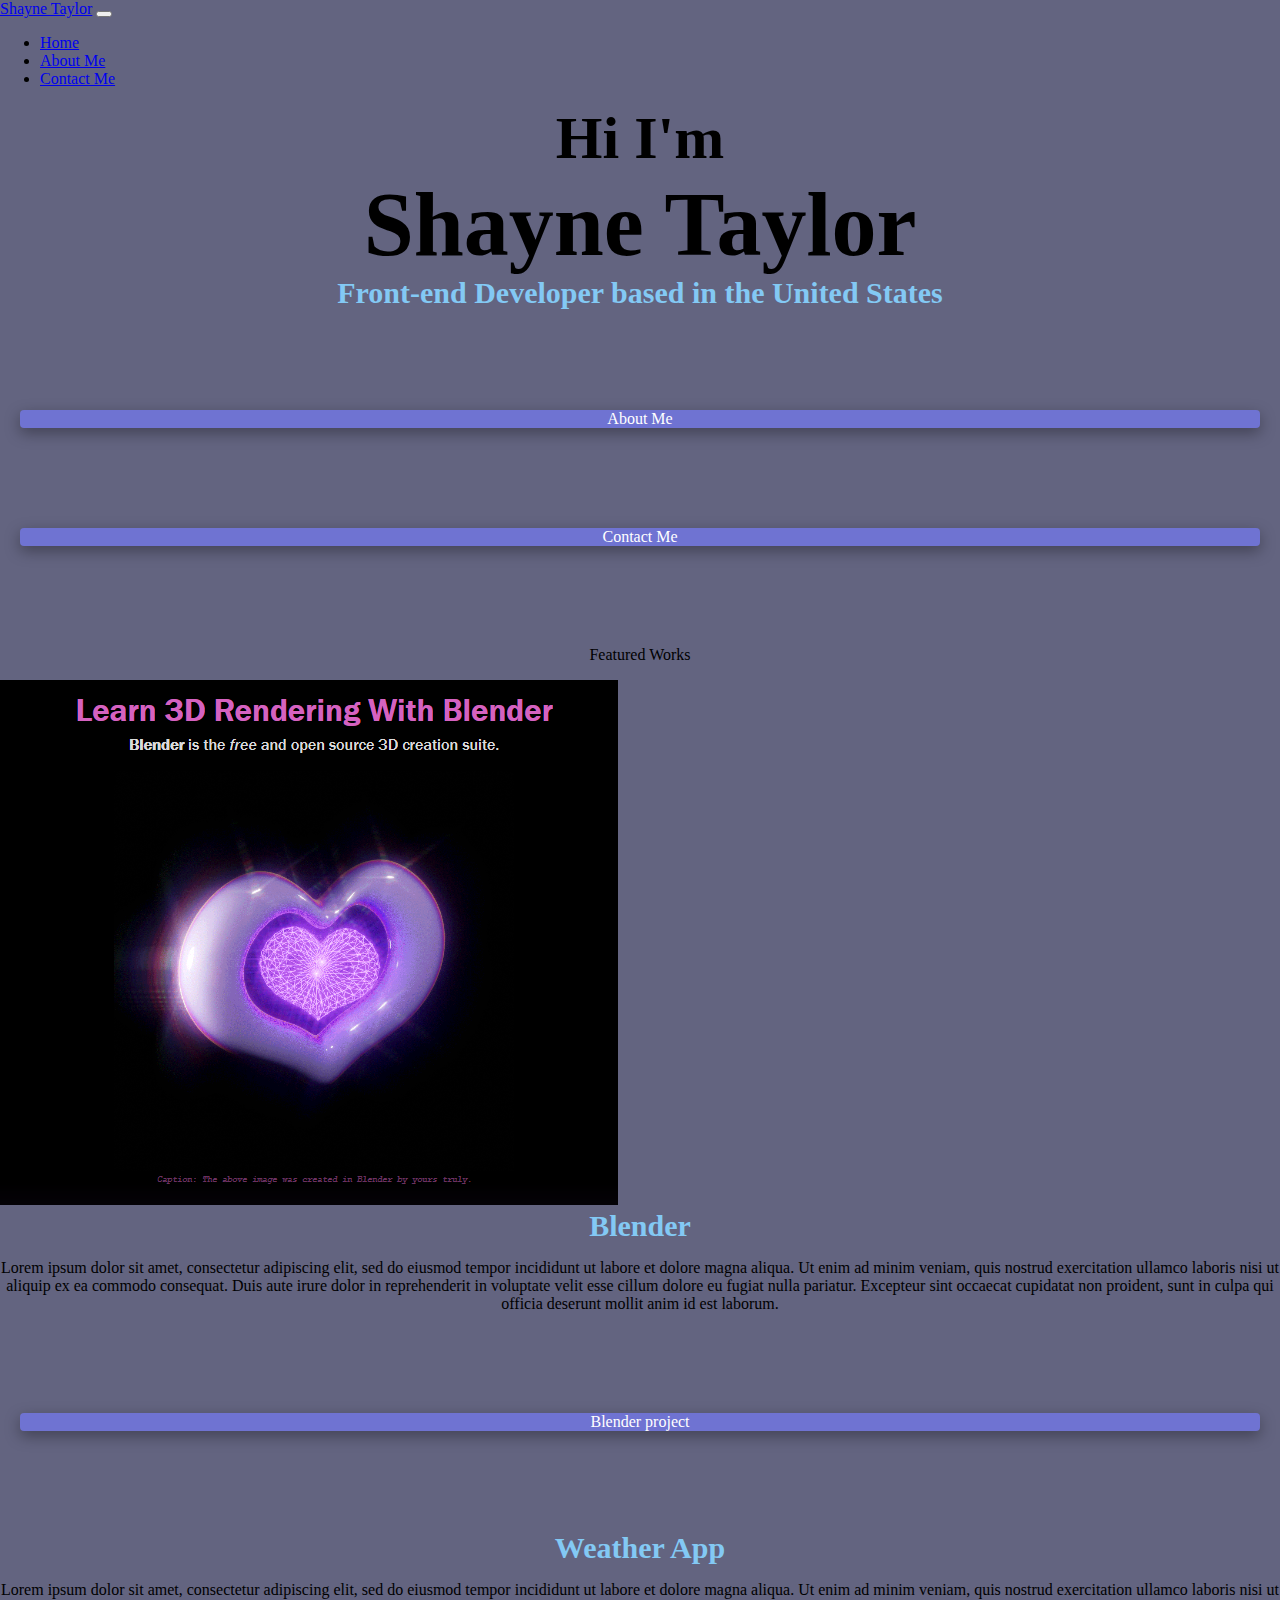
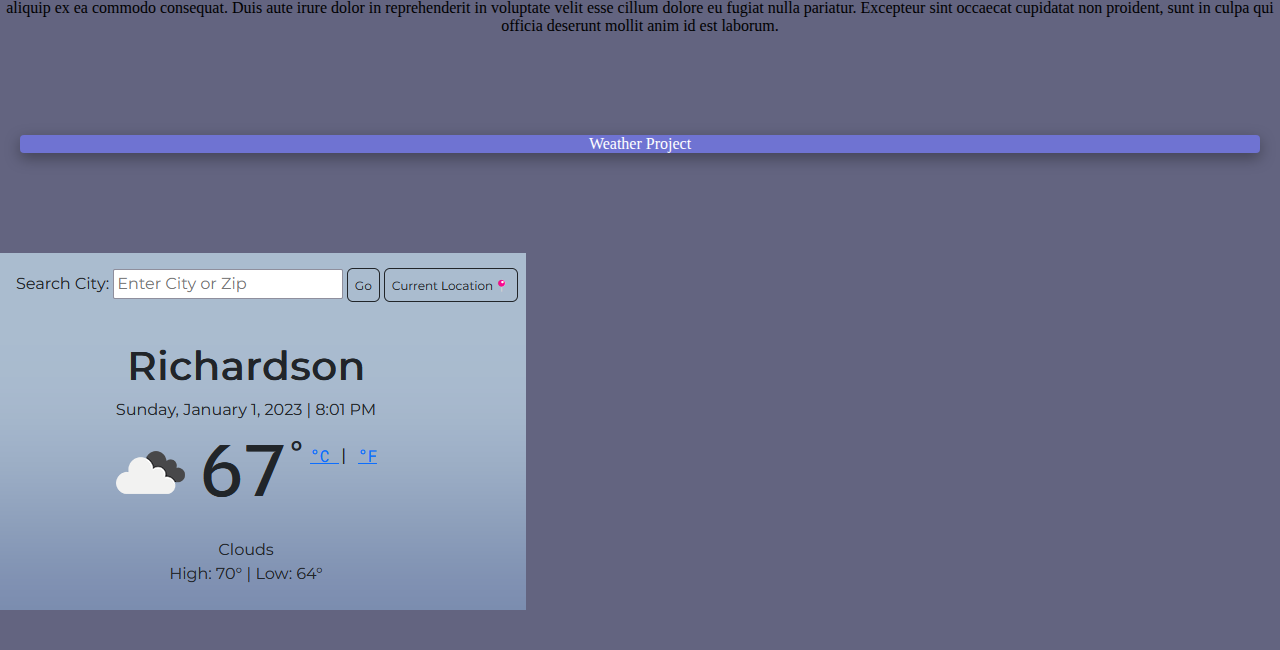
==== commit 4184380c: "corrected text on buttons" ====
--- a/index.html
+++ b/index.html
@@ -88,7 +88,7 @@
             pariatur. Excepteur sint occaecat cupidatat non proident, sunt in
             culpa qui officia deserunt mollit anim id est laborum.
           </p>
-          <a href="#" class="project-buttons p-3">Weather project</a>
+          <a href="#" class="project-buttons p-3">Blender project</a>
         </div>
       </div>
       <div class="row rows">
@@ -102,7 +102,7 @@
             reprehenderit in voluptate velit esse cillum dolore eu fugiat nulla
             pariatur. Excepteur sint occaecat cupidatat non proident, sunt in
             culpa qui officia deserunt mollit anim id est laborum.
-            <a href="#" class="project-buttons p-3">Yoga Project</a>
+            <a href="#" class="project-buttons p-3">Weather Project</a>
           </p>
         </div>
         <div class="col-sm-6">
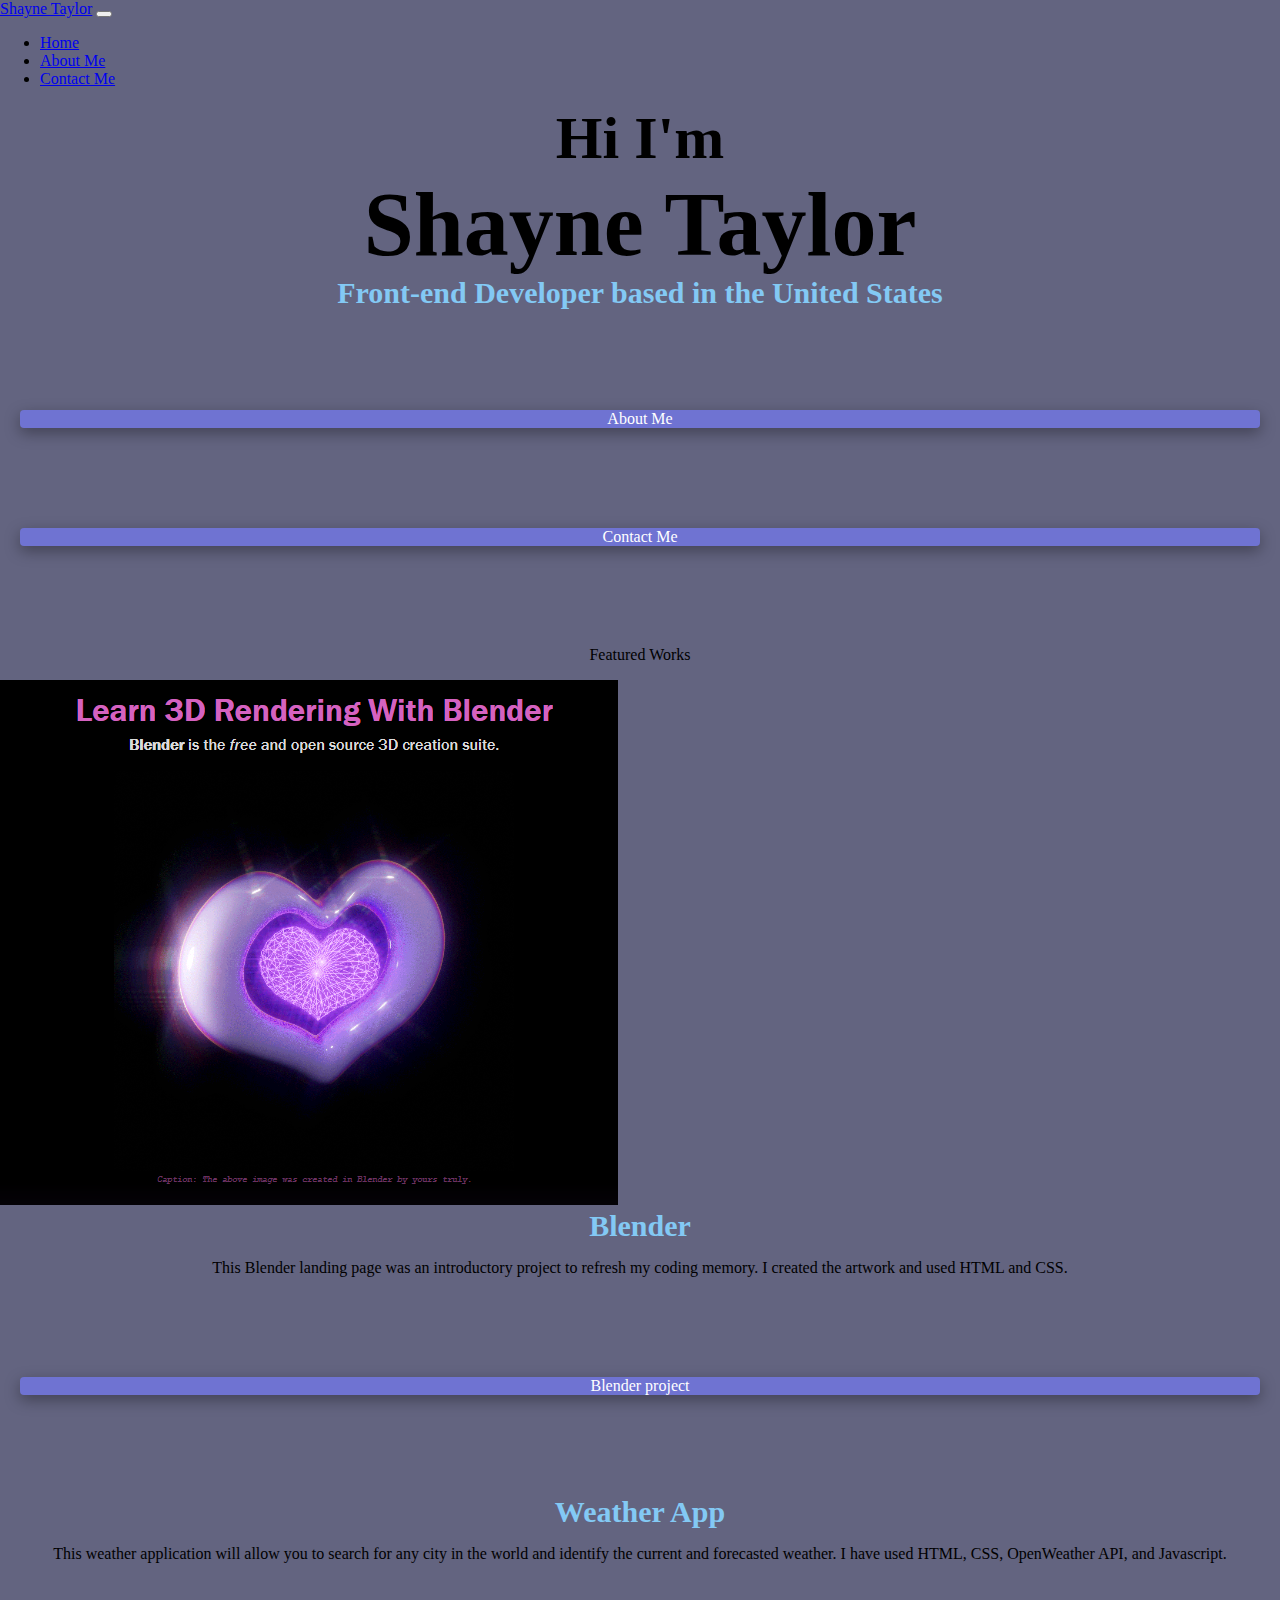
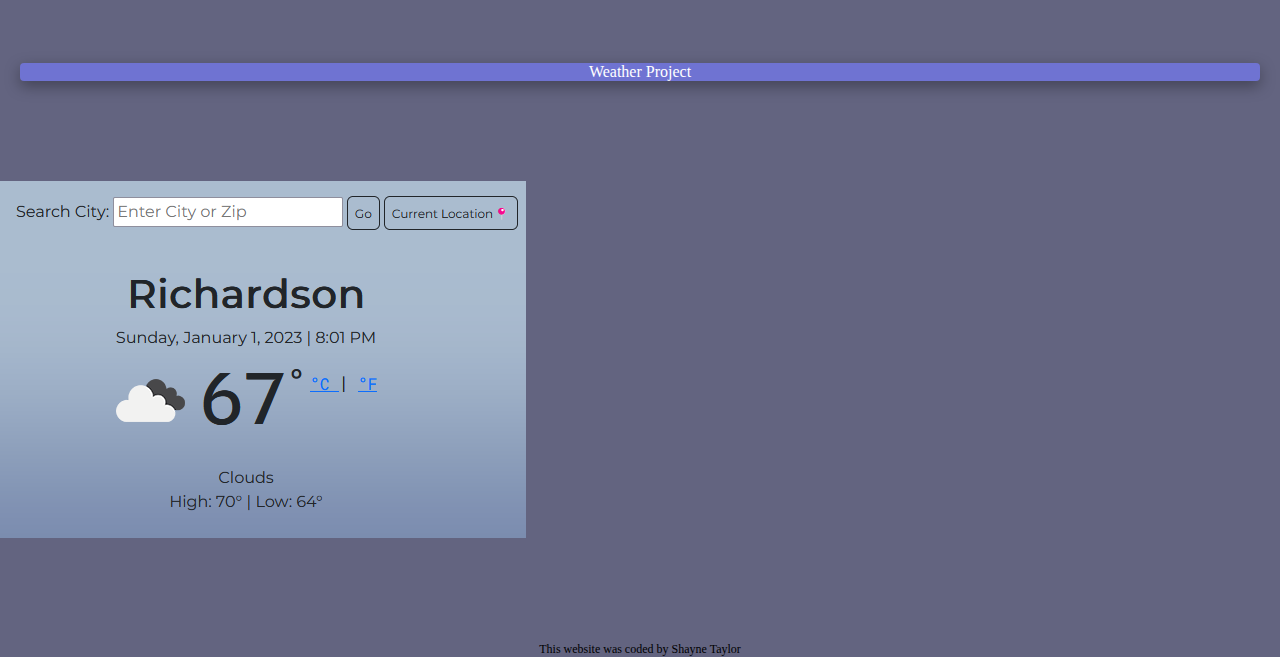
==== commit 3ec67f6b: "added Bio text and project info" ====
--- a/index.html
+++ b/index.html
@@ -80,13 +80,7 @@
         <div class="col-sm-6">
           <h3>Blender</h3>
           <p class="text-center mt-5">
-            Lorem ipsum dolor sit amet, consectetur adipiscing elit, sed do
-            eiusmod tempor incididunt ut labore et dolore magna aliqua. Ut enim
-            ad minim veniam, quis nostrud exercitation ullamco laboris nisi ut
-            aliquip ex ea commodo consequat. Duis aute irure dolor in
-            reprehenderit in voluptate velit esse cillum dolore eu fugiat nulla
-            pariatur. Excepteur sint occaecat cupidatat non proident, sunt in
-            culpa qui officia deserunt mollit anim id est laborum.
+            This Blender landing page was an introductory project to refresh my coding memory. I created the artwork and used HTML and CSS.
           </p>
           <a href="#" class="project-buttons p-3">Blender project</a>
         </div>
@@ -95,13 +89,7 @@
         <div class="col-sm-6">
           <h3>Weather App</h3>
           <p class="text-center mt-5">
-            Lorem ipsum dolor sit amet, consectetur adipiscing elit, sed do
-            eiusmod tempor incididunt ut labore et dolore magna aliqua. Ut enim
-            ad minim veniam, quis nostrud exercitation ullamco laboris nisi ut
-            aliquip ex ea commodo consequat. Duis aute irure dolor in
-            reprehenderit in voluptate velit esse cillum dolore eu fugiat nulla
-            pariatur. Excepteur sint occaecat cupidatat non proident, sunt in
-            culpa qui officia deserunt mollit anim id est laborum.
+           This weather application will allow you to search for any city in the world and identify the current and forecasted weather. I have used HTML, CSS, OpenWeather API, and Javascript. 
             <a href="#" class="project-buttons p-3">Weather Project</a>
           </p>
         </div>
@@ -115,5 +103,6 @@
       </div>
       </div>
     </div>
+    <footer>This website was coded by Shayne Taylor</footer>
   </body>
 </html>
--- a/src/style.css
+++ b/src/style.css
@@ -72,10 +72,12 @@
 }
 .para {
   background-color: var(--tertiary-color);
-  margin: 10px;
+  margin: 550px;
   padding: 10px;
   border-radius: 3px;
   margin-top: 100px;
+  max-width: 900px;
+  text-align: center;
 }
 .contact-me {
   text-align: center;
@@ -115,3 +117,8 @@
     font-size: 32px;
   }
 }
+
+footer {
+  text-align: center;
+  font-size: 12px;
+}
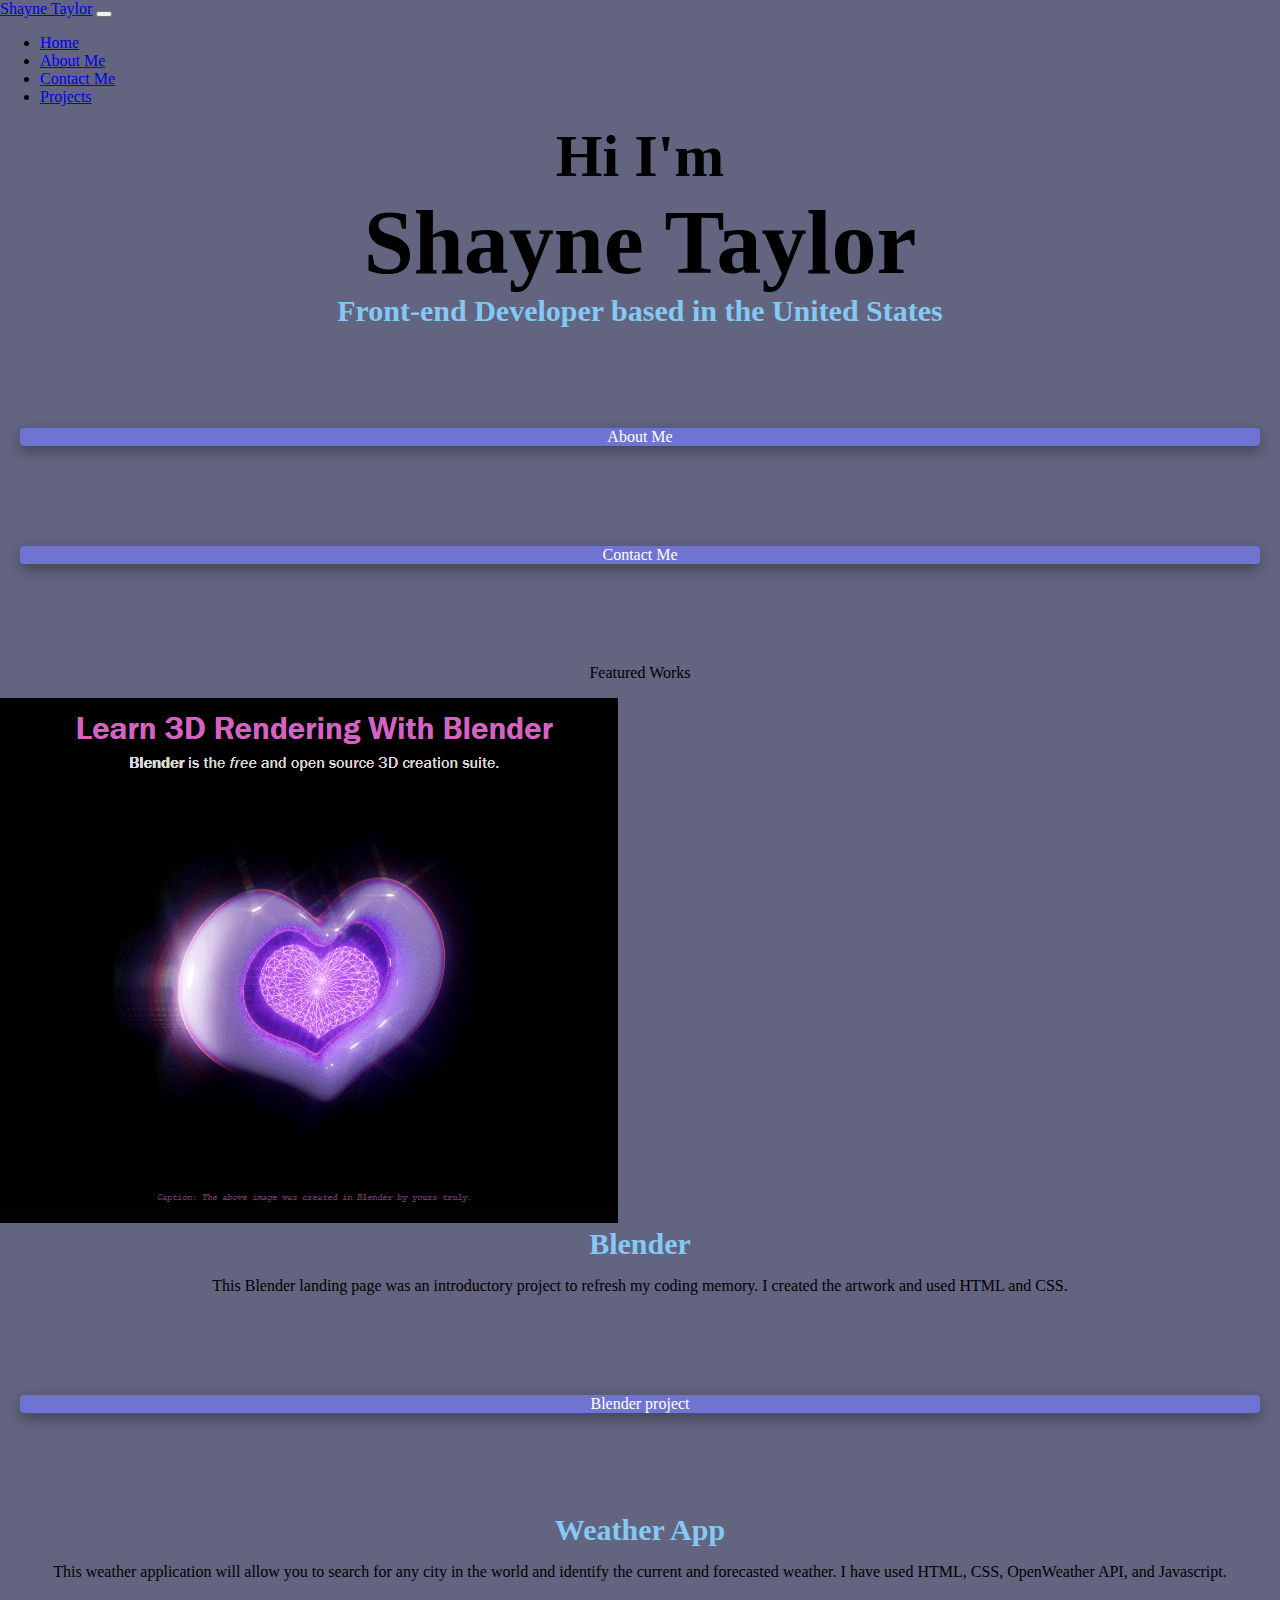
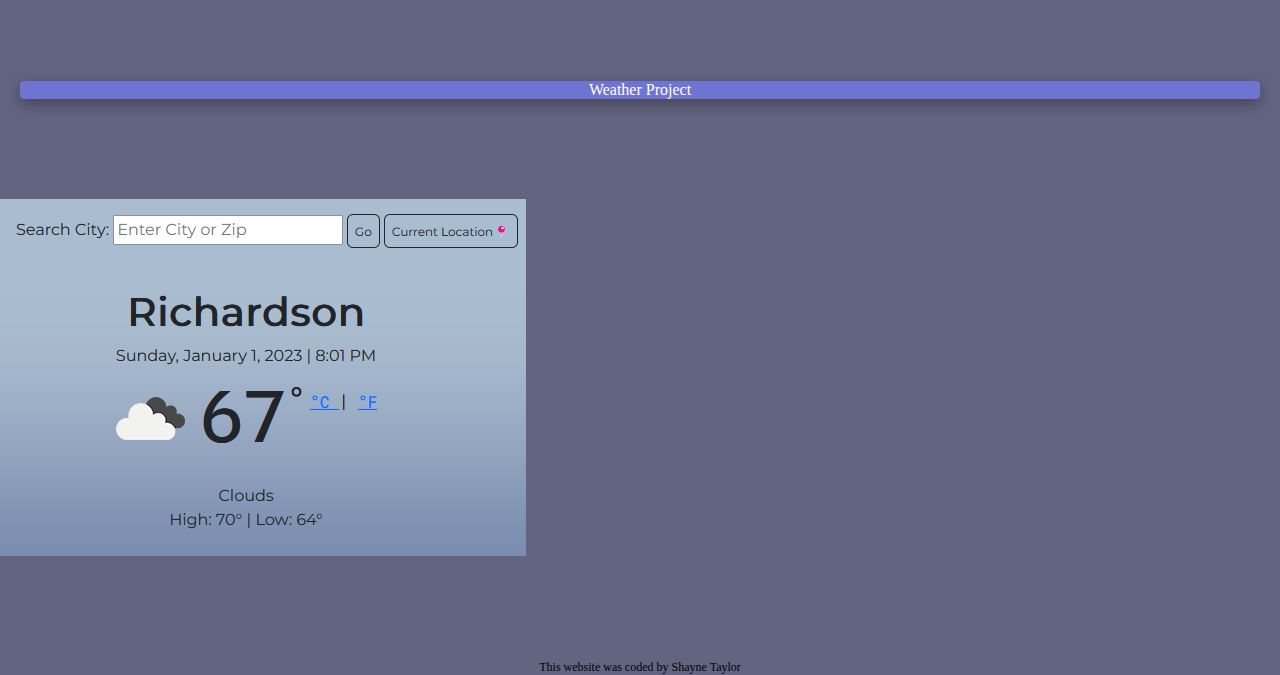
==== commit d85e62bf: "added project page" ====
--- a/index.html
+++ b/index.html
@@ -52,6 +52,10 @@
                 >Contact Me</a
               >
             </li>
+             <li class="nav-item">
+              <a class="nav-link text-bg-dark" href="project.html"
+                >Projects</a
+              >
           </ul>
         </div>
       </div>
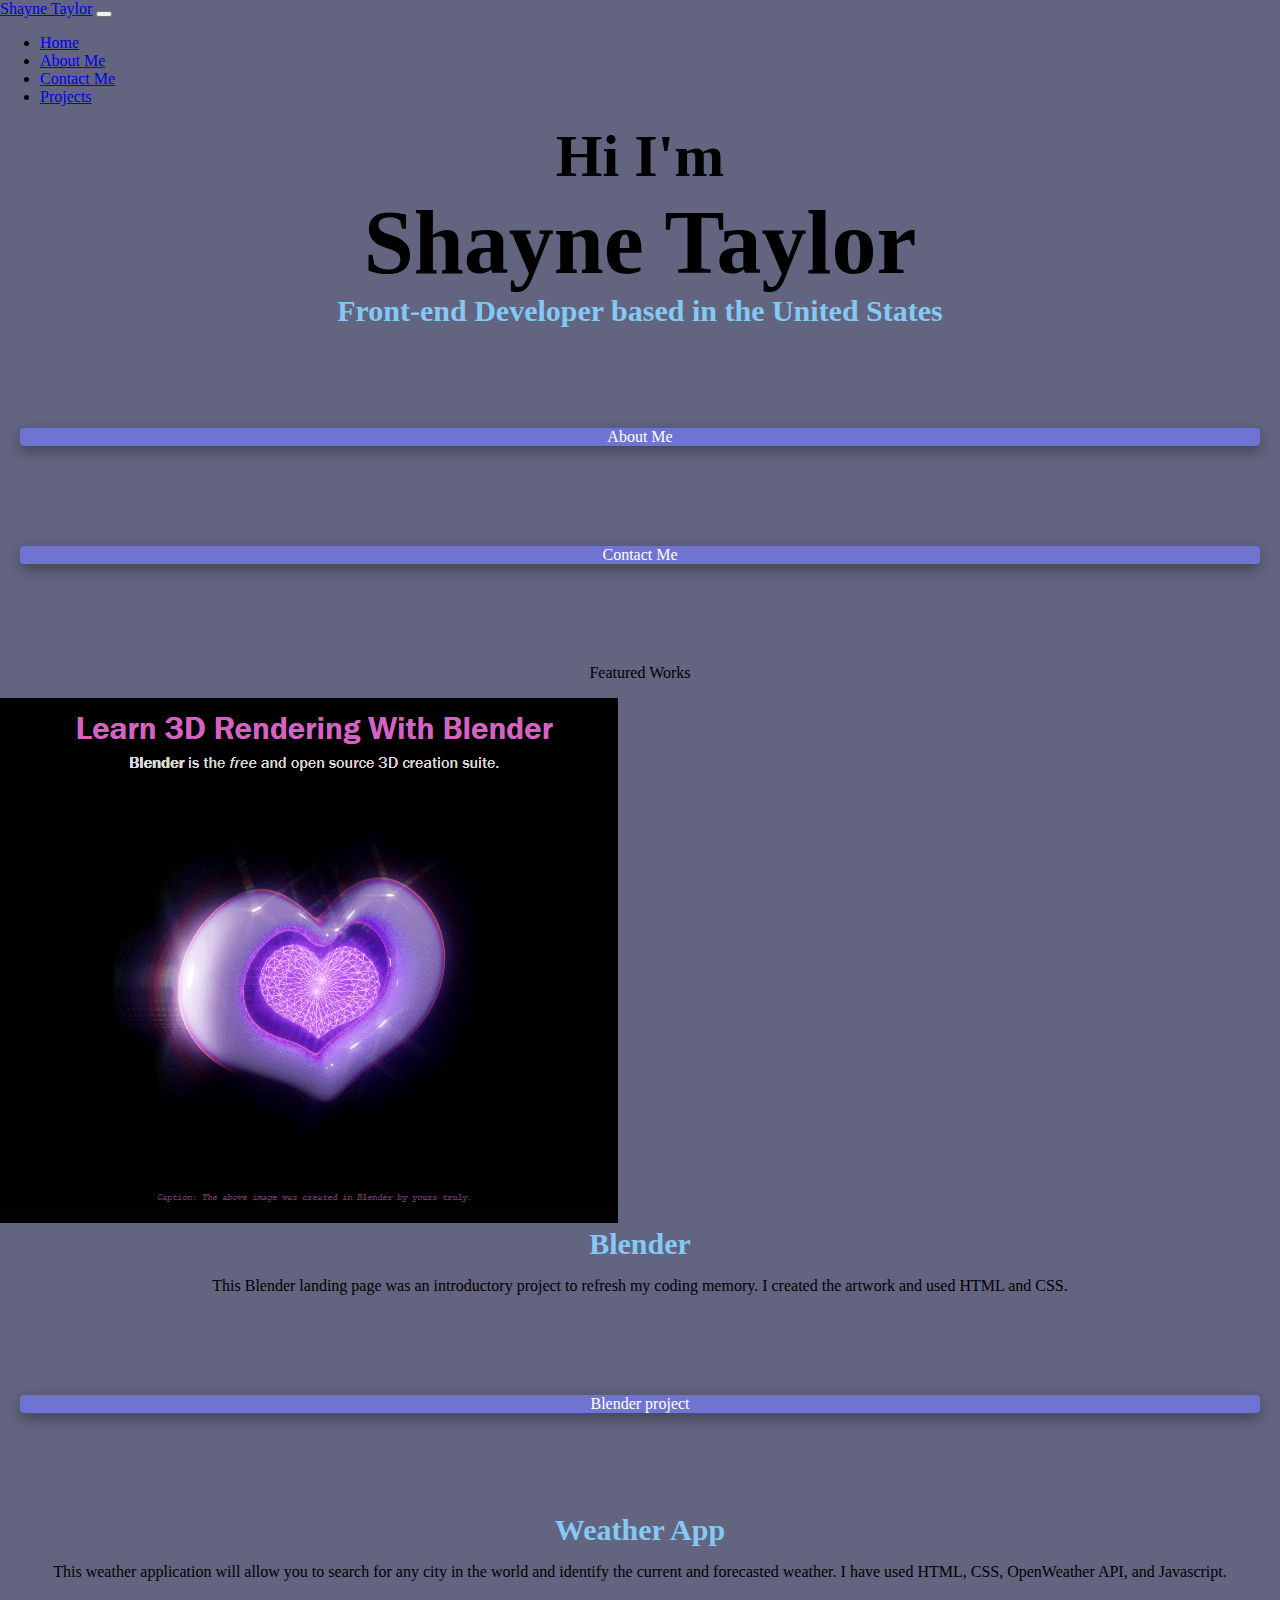
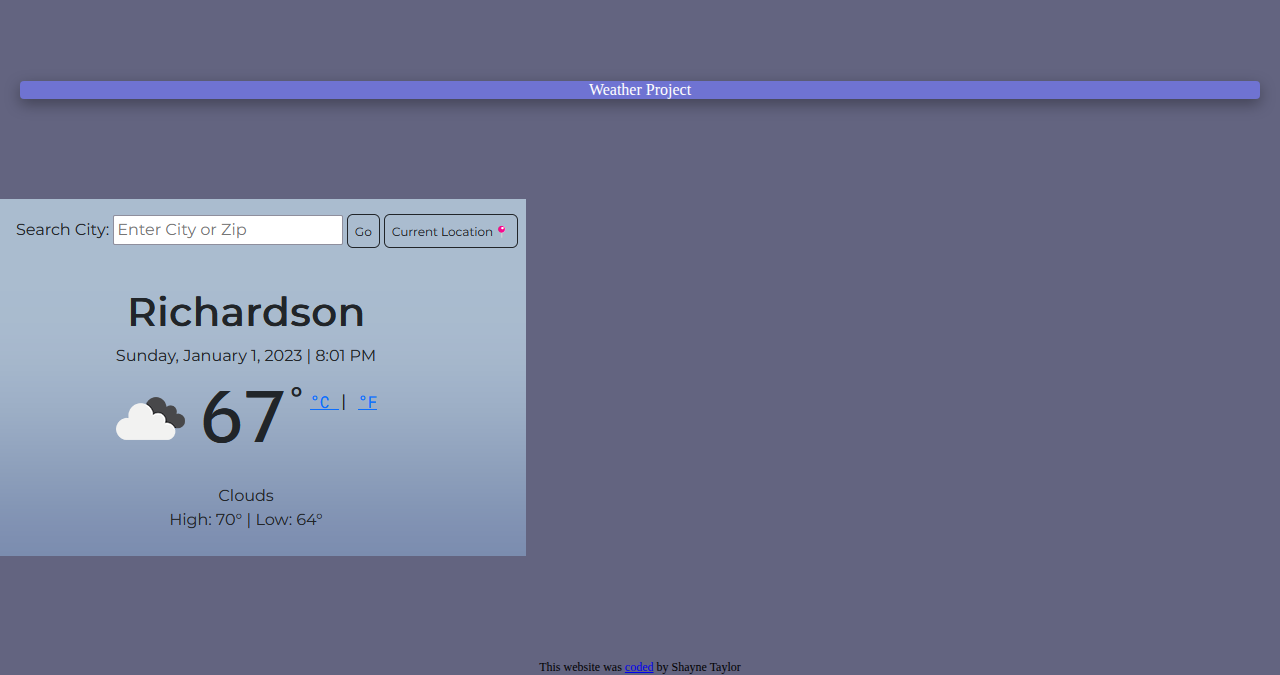
==== commit a0666d21: "added repos link to footer" ====
--- a/index.html
+++ b/index.html
@@ -107,6 +107,6 @@
       </div>
       </div>
     </div>
-    <footer>This website was coded by Shayne Taylor</footer>
+    <footer>This website was <a href="https://github.com/kindamoody/portfolio">coded</a> by Shayne Taylor</footer>
   </body>
 </html>
